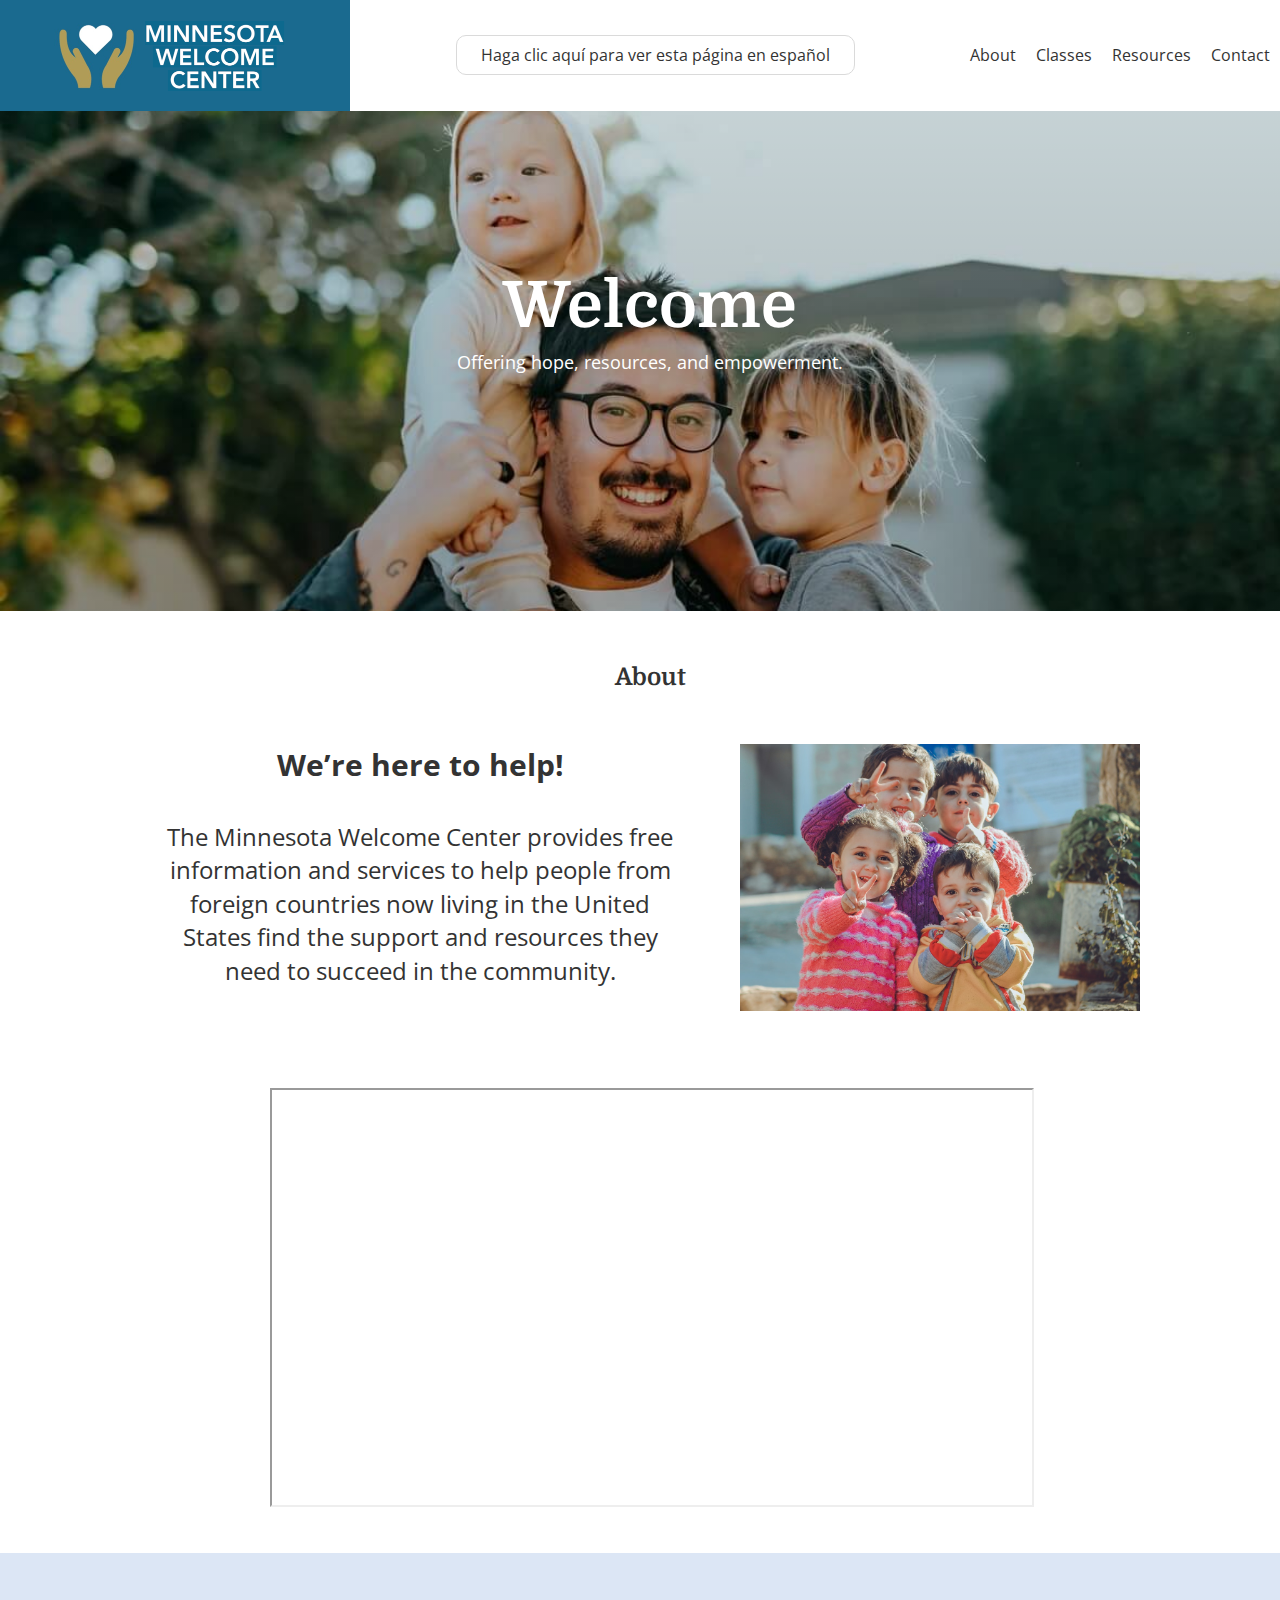
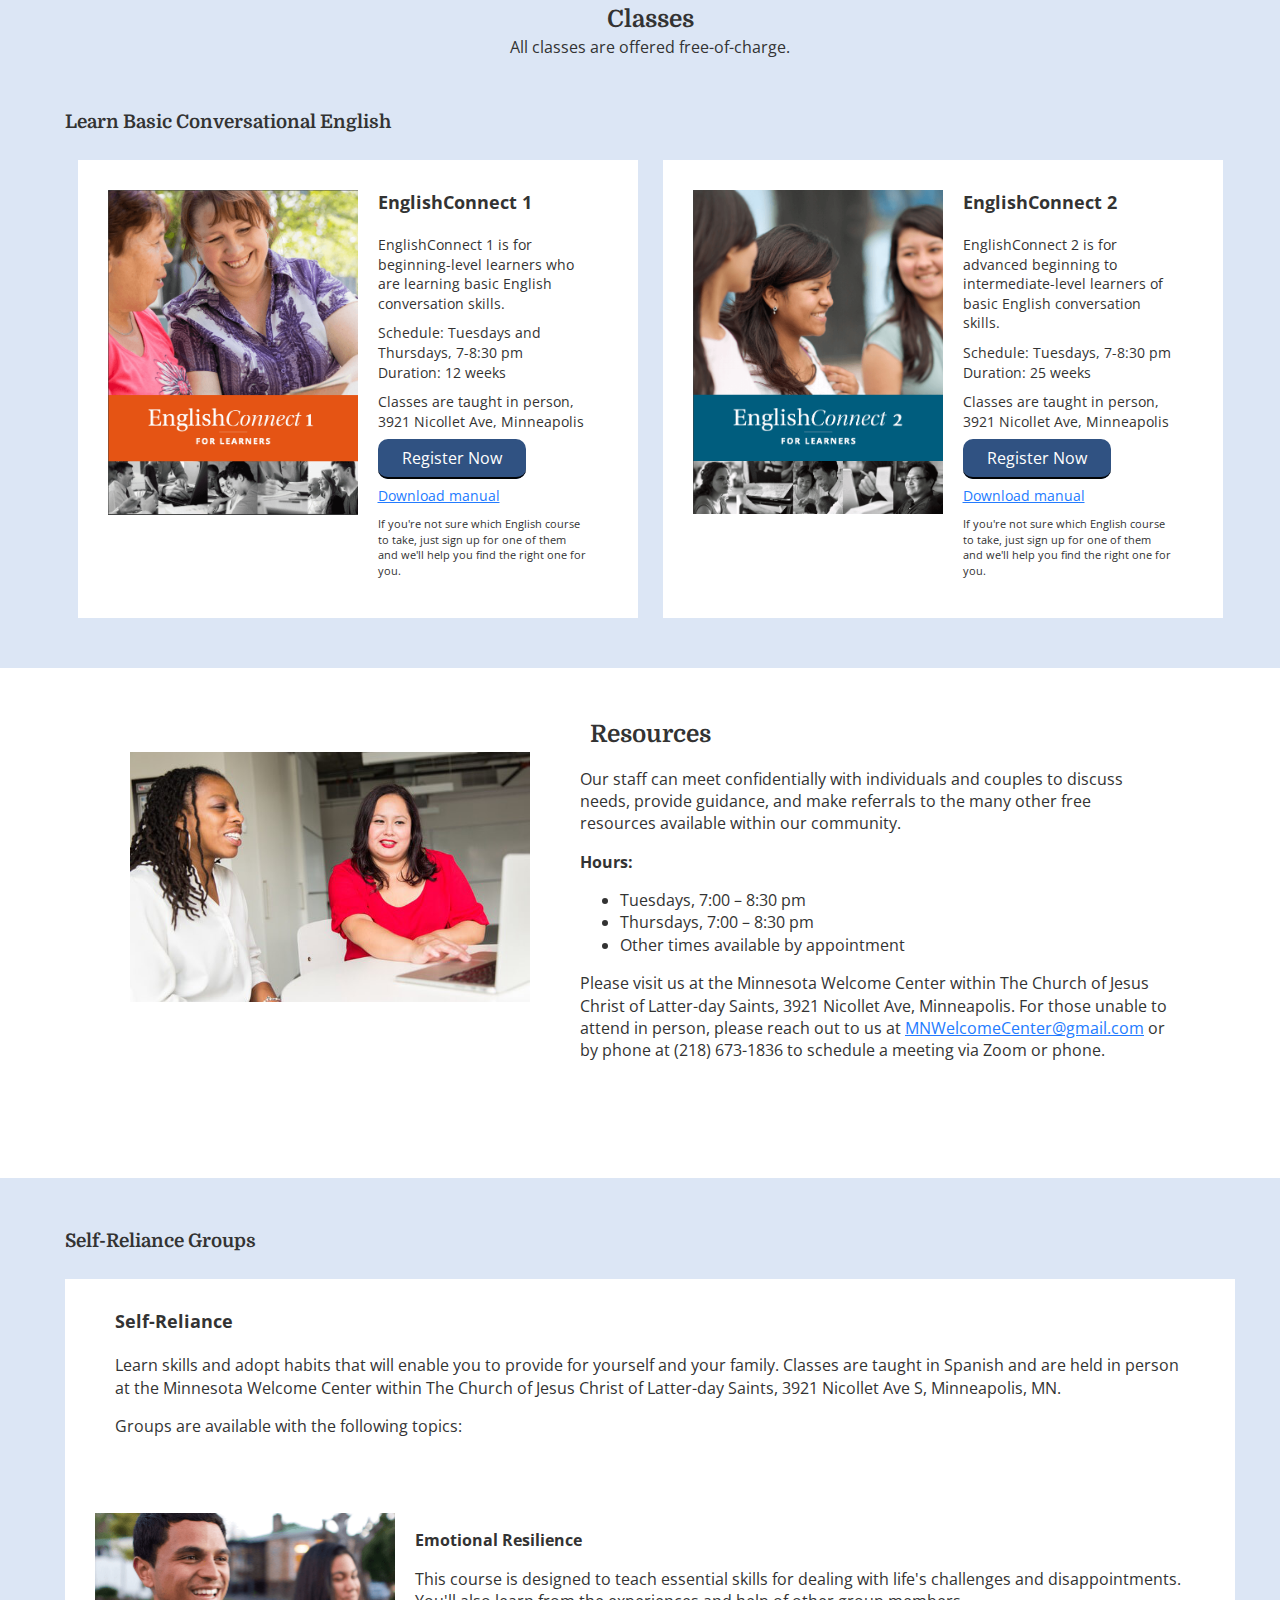
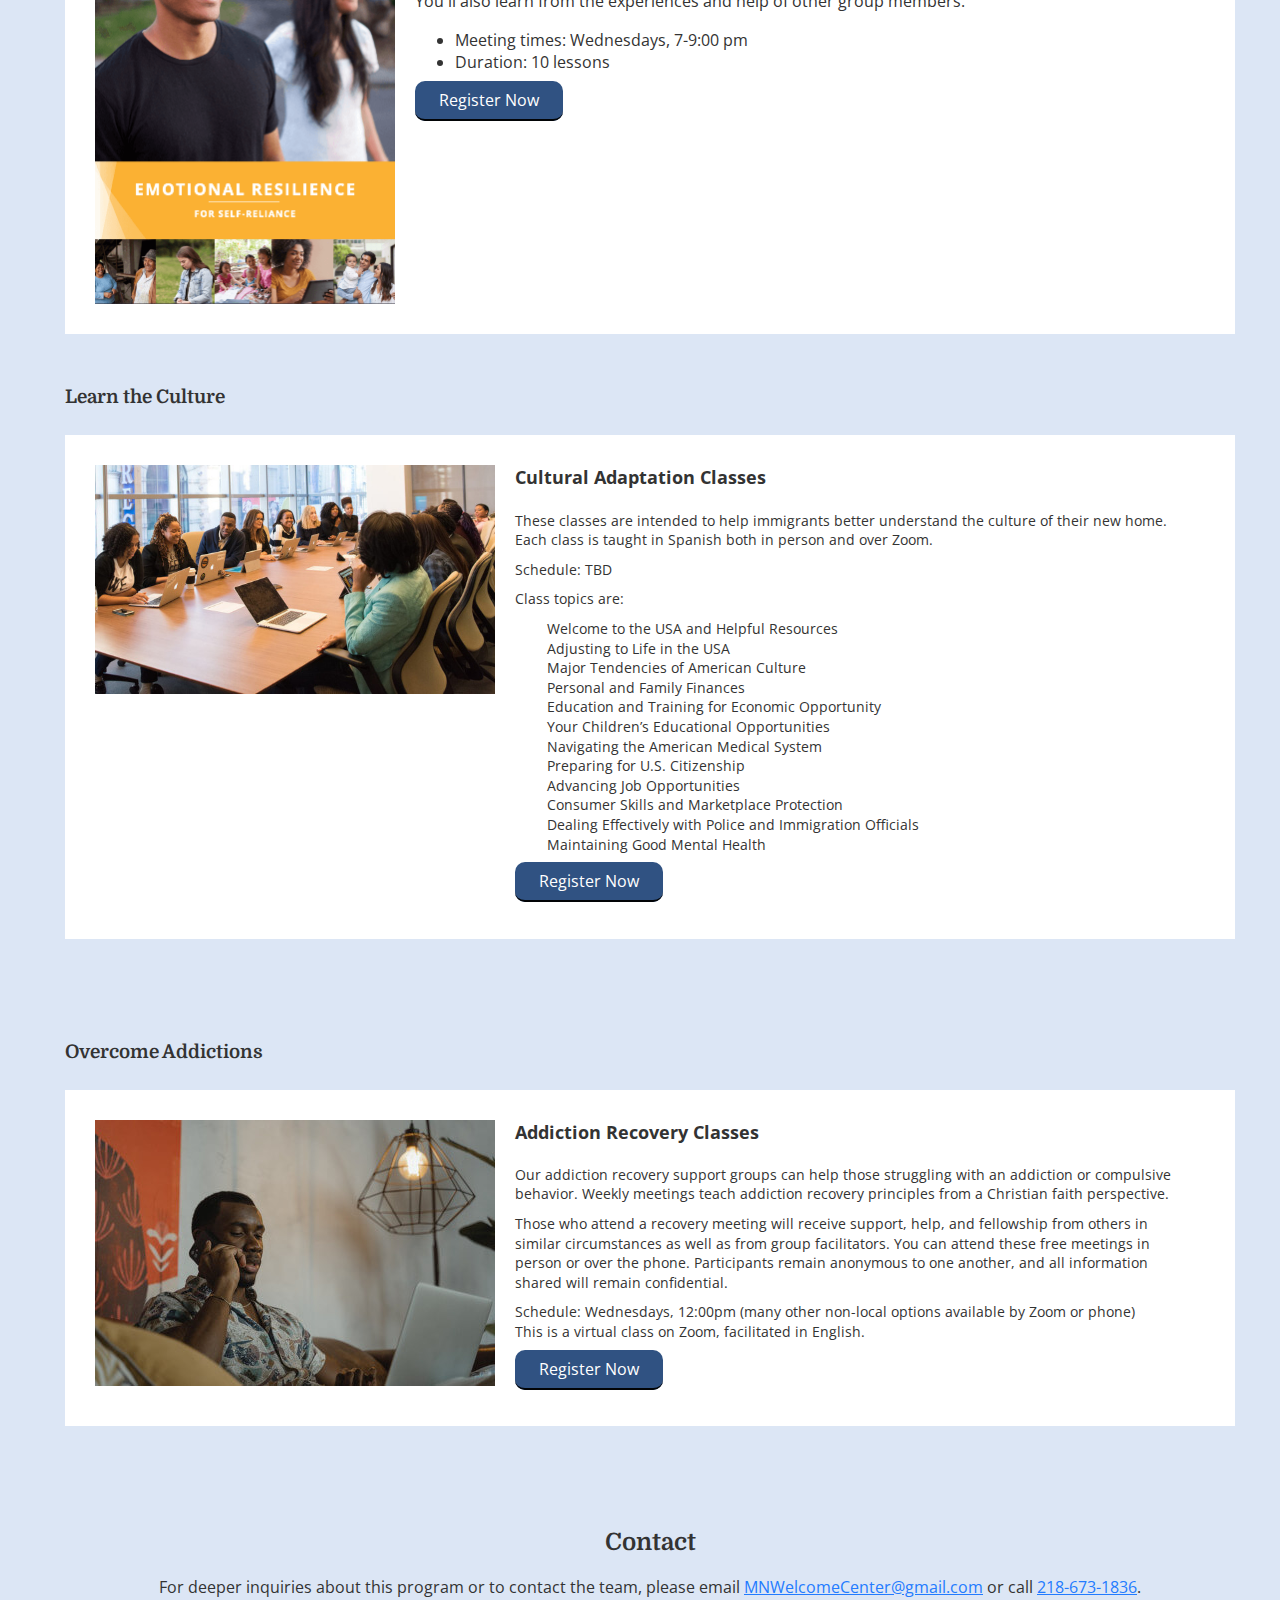
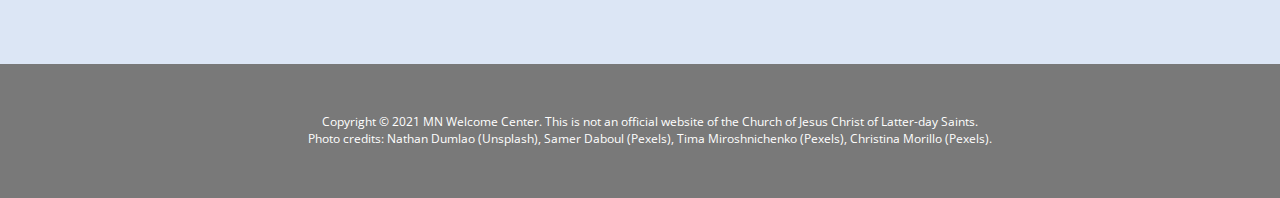
==== index.html @ e3beef88 "Update hours for English connect and remove starting business self reliance group" ====
<!doctype html>
<html class="no-js" lang="en">
    <head>
        <meta charset="utf-8">
        <title>Minnesota Welcome Center</title>
        <meta name="description" content="Part of an ongoing effort to respond to the immediate and long-term needs of immigrants in Minnesota.">
        <meta name="viewport" content="width=device-width, initial-scale=1">

        <meta property="og:title" content="Minnesota Welcome Center">
        <meta property="og:type" content="">
        <meta property="og:url" content="https://mnwelcomecenter.org">
        <meta property="og:image" content="https://mnwelcomecenter.org/img/smiling-children.jpg">

        <link rel="manifest" href="/site.webmanifest">
        <link rel="apple-touch-icon" href="/icon.png">

        <link rel="stylesheet" href="/css/main.css?v=20211112">
        <link rel="preconnect" href="https://fonts.gstatic.com">
        <link href="https://fonts.googleapis.com/css2?family=Open+Sans:wght@400;700&family=Domine&display=swap" rel="stylesheet">
        <meta name="theme-color" content="#fafafa">
    </head>

    <body>
        <div class="contain">
            <div class="banner">
                <div class="banner-hdg"><img src="/img/logo-banner.png" width="350" alt="Minnesota Welcome Center" /></div>
                <div class="cta"><a href="/es/index.html">Haga clic aquí para ver esta página en español</a></div>
                <div class="nav">
                    <a href="#about">About</a>
                    <a href="#classes">Classes</a>
                    <a href="#resources">Resources</a>
                    <a href="#contact">Contact</a>
                </div>
            </div>

            <div class="hero">
                <span class="overlay"></span>
                <div class="overlay-text">
                    <div class="hdg hero-hdg">Welcome</div>
                    <p class="hero-text">Offering hope, resources, and empowerment.</p>
                </div>
            </div>

            <div id="about" class="section">
                <h2 class="hdg hdg_2">About</h2>
                <div class="text-img-combo">
                    <div class="tic-text">
                        <strong class="tic-hd">We&rsquo;re here to help!</strong><br /><br />
                        The Minnesota Welcome Center provides free information
                        and services to help people from foreign countries now
                        living in the United States find the support and
                        resources they need to succeed in the community.
                    </div>
                    <div class="tic-img">
                        <img src="/img/smiling-children.jpg" />
                    </div>
                </div>
            </div>

            <div class="section" style="margin-bottom: 50px;">
                <div class="video-player">
                    <iframe src="https://drive.google.com/file/d/1z6WOWhGnV3pI_51NuNOLiFh2UYklxz7_/preview" width="640" height="480"></iframe>
                </div>
            </div>

            <div id="classes" class="section section_alt">
                <h2 class="hdg hdg_2">Classes</h2>
                <div class="text_c">All classes are offered free-of-charge.</div>
            </div>

            <div class="section section_alt">
                <div class="content">
                    <h3 class="hdg hdg_3 hdg_l">Learn Basic Conversational English</h3>
                    <div class="panel">
                        <div class="panel-item">
                            <div class="panel-img">
                                <img src="/img/english-connect-1.png" />
                            </div>
                            <div class="panel-details">
                                <div class="hd">EnglishConnect 1</div>
                                <div class="desc">
                                    EnglishConnect 1 is for beginning-level learners who are learning basic English conversation skills.
                                </div>
                                <div class="desc">
                                    Schedule: Tuesdays and Thursdays, 7-8:30 pm<br />
                                    Duration: 12 weeks<br />
                                </div>
                                <div class="desc">
                                    Classes are taught in person, 3921 Nicollet Ave, Minneapolis
                                </div>
                                <p><a class="action" href="https://docs.google.com/forms/d/e/1FAIpQLSdiYJ8csDzBw_dvap1mGi8AK4R0Y8R989oS-6YNtVevtwT7rw/viewform" target="_blank">Register Now</a></p>
                                <p class="desc"><a href="https://www.englishconnect.org/ec1-learnermanual-english">Download manual</a></p>
                                <p class="desc desc_sm">If you're not sure which English course to take, just sign up for one of them and we'll help you find the right one for you.</p>
                            </div>
                        </div>
                        <div class="panel-item">
                            <div class="panel-img">
                                <img src="/img/english-connect-2.png" />
                            </div>
                            <div class="panel-details">
                                <div class="hd">EnglishConnect 2</div>
                                <div class="desc">
                                    EnglishConnect 2 is for advanced beginning to intermediate-level learners of basic English conversation skills.
                                </div>
                                <div class="desc">
                                    Schedule: Tuesdays, 7-8:30 pm<br />
                                    Duration: 25 weeks<br />
                                </div>
                                <div class="desc">
                                    Classes are taught in person, 3921 Nicollet Ave, Minneapolis
                                </div>
                                <p><a class="action" href="https://docs.google.com/forms/d/e/1FAIpQLSdiYJ8csDzBw_dvap1mGi8AK4R0Y8R989oS-6YNtVevtwT7rw/viewform" target="_blank">Register Now</a></p>
                                <p class="desc"><a href="https://www.englishconnect.org/ec2-learner-english">Download manual</a></p>
                                <p class="desc desc_sm">If you're not sure which English course to take, just sign up for one of them and we'll help you find the right one for you.</p>
                            </div>
                        </div>
                    </div>
                </div>
            </div>

            <div id="resources" class="section">
                <div class="vr">
                    <h2 class="hdg hdg_2">Resources</h2>
                    <div class="text-img-combo">
                        <div class="tic-img tic-img_ns">
                            <img src="/img/two-people-explain.jpg" />
                        </div>
                        <div class="tic-text-sm">
                            <p class="text">
                                Our staff can meet confidentially with
                                individuals and couples to discuss needs,
                                provide guidance, and make referrals to the
                                many other free resources available within our
                                community.
                            </p>

                            <strong>Hours:</strong><br />
                            <ul>
                                <li>Tuesdays, 7:00 – 8:30 pm</li>
                                <li>Thursdays, 7:00 – 8:30 pm</li>
                                <li>Other times available by appointment</li>
                            </ul>

                            <p class="text">
                                Please visit us at the Minnesota Welcome Center
                                within The Church of Jesus Christ of Latter-day
                                Saints, 3921 Nicollet Ave, Minneapolis. For
                                those unable to attend in person, please reach
                                out to us at <a href="mailto:MNWelcomeCenter@gmail.com">MNWelcomeCenter@gmail.com</a>
                                or by phone at (218) 673-1836 to schedule a
                                meeting via Zoom or phone.
                            </p>
                        </div>
                    </div>
                </div>
            </div>

            <div class="section section_alt">
                <div class="content">
                    <h3 class="hdg hdg_3 hdg_l">Self-Reliance Groups</h3>
                    <div class="">
                        <div class="panel-item panel-item_wide">
                            <div class="panel-details">
                                <div class="hd">Self-Reliance</div>
                                <p>
                                    Learn skills and adopt habits that will
                                    enable you to provide for yourself and your
                                    family. Classes are taught in Spanish and
                                    are held in person at the Minnesota Welcome
                                    Center within The Church of Jesus Christ of
                                    Latter-day Saints, 3921 Nicollet Ave S,
                                    Minneapolis, MN.
                                </p>
                                <p>Groups are available with the following topics:</p>
                            </div>
                        </div>

                        <div class="panel-item panel-item_lg">
                            <div class="panel-img panel-img_sm">
                                <img src="/img/self-reliance-emotional-resilience.png" />
                            </div>
                            <div class="panel-details">
                                <p><strong>Emotional Resilience</strong></p>
                                <p>
                                    This course is designed to teach essential
                                    skills for dealing with life's challenges
                                    and disappointments. You'll also learn from
                                    the experiences and help of other group
                                    members.
                                </p>
                                <ul>
                                    <li>Meeting times: Wednesdays, 7-9:00 pm</li>
                                    <li>Duration: 10 lessons</li>
                                </ul>
                                <p><a class="action" href="https://docs.google.com/forms/d/e/1FAIpQLSdiYJ8csDzBw_dvap1mGi8AK4R0Y8R989oS-6YNtVevtwT7rw/viewform" target="_blank">Register Now</a></p>
                            </div>
                        </div>

                    </div>
                </div>
            </div>

            <div class="section section_alt">
                <div class="content">
                    <h3 class="hdg hdg_3 hdg_l">Learn the Culture</h3>
                    <div class="panel">
                        <div class="panel-item panel-item_lg">
                            <div class="panel-img">
                                <img src="/img/classroom-02.jpg?v=2" />
                            </div>
                            <div class="panel-details">
                                <div class="hd">Cultural Adaptation Classes</div>
                                <div class="desc">
                                    These classes are intended to help
                                    immigrants better understand the culture of
                                    their new home. Each class is taught in
                                    Spanish both in person and over Zoom.
                                </div>
                                <div class="desc">
                                    Schedule: TBD
                                </div>
                                <div class="desc">
                                    Class topics are:
                                </div>
                                <div class="desc">
                                    <table class="schedule" cellpadding="0" cellspacing="0">
                                        <tr><td>Welcome to the USA and Helpful Resources</td></tr>
                                        <tr><td>Adjusting to Life in the USA</td></tr>
                                        <tr><td>Major Tendencies of American Culture</td></tr>
                                        <tr><td>Personal and Family Finances</td></tr>
                                        <tr><td>Education and Training for Economic Opportunity</td></tr>
                                        <tr><td>Your Children’s Educational Opportunities</td></tr>
                                        <tr><td>Navigating the American Medical System</td></tr>
                                        <tr><td>Preparing for U.S. Citizenship</td></tr>
                                        <tr><td>Advancing Job Opportunities</td></tr>
                                        <tr><td>Consumer Skills and Marketplace Protection</td></tr>
                                        <tr><td>Dealing Effectively with Police and Immigration Officials</td></tr>
                                        <tr><td>Maintaining Good Mental Health</td></tr>
                                    </table>
                                </div>
                                <p><a class="action" href="https://docs.google.com/forms/d/e/1FAIpQLSdiYJ8csDzBw_dvap1mGi8AK4R0Y8R989oS-6YNtVevtwT7rw/viewform" target="_blank">Register Now</a></p>
                            </div>
                        </div>
                    </div>
                </div>
            </div>

            <div class="section section_alt">
                <div class="content">
                    <h3 class="hdg hdg_3 hdg_l">Overcome Addictions</h3>
                    <div class="panel">
                        <div class="panel-item panel-item_lg">
                            <div class="panel-img">
                                <img src="/img/man-on-virtual-call.jpg?v=2" />
                            </div>
                            <div class="panel-details">
                                <div class="hd">Addiction Recovery Classes</div>
                                <div class="desc">
                                    Our addiction recovery support groups can
                                    help those struggling with an addiction or
                                    compulsive behavior. Weekly meetings teach
                                    addiction recovery principles from a
                                    Christian faith perspective.
                                </div>
                                <div class="desc">
                                    Those who attend a recovery meeting will
                                    receive support, help, and fellowship from
                                    others in similar circumstances as well as
                                    from group facilitators. You can attend
                                    these free meetings in person or over the
                                    phone. Participants remain anonymous to one
                                    another, and all information shared will
                                    remain confidential.
                                </div>
                                <div class="desc">
                                    Schedule: Wednesdays, 12:00pm (many other non-local options available by Zoom or phone)</br />
                                    This is a virtual class on Zoom, facilitated in English.
                                </div>
                                <p><a class="action" href="https://addictionrecovery.churchofjesuschrist.org/?lang=eng&showMap=true&meetingTypes=phone&genders=menAndWomen,menOnly,womenOnly,ysaMenAndWomen,ysaMenOnly,ysaWomenOnly,couples,wives&groupTypes=individual&page=1" target="_blank">Register Now</a></p>
                            </div>
                        </div>
                    </div>
                </div>
            </div>

            <div id="contact" class="section section_alt">
                <div class="content vr">
                    <h2 class="hdg hdg_2">Contact</h2>
                    <p class="text_c">For deeper inquiries about this program or to contact the team, please email <a href="mailto:MNWelcomeCenter@gmail.com">MNWelcomeCenter@gmail.com</a> or call <a href="tel:218-673-1836">218-673-1836</a>.</p>
                </div>
            </div>

            <div class="footer">
                <div class="content">
                    <p>Copyright &copy; 2021 MN Welcome Center. This is not an official website of the Church of Jesus Christ of Latter-day Saints.<br />Photo credits: Nathan Dumlao (Unsplash), Samer Daboul (Pexels), Tima Miroshnichenko (Pexels), Christina Morillo (Pexels).</p>
                </div>
            </div>
        </div>

        <script src="/js/vendor/modernizr-3.11.2.min.js"></script>
        <script src="/js/main.js"></script>
    </body>
</html>
---- css/main.css ----
/*! HTML5 Boilerplate v8.0.0 | MIT License | https://html5boilerplate.com/ */

/* main.css 2.1.0 | MIT License | https://github.com/h5bp/main.css#readme */
/*
 * What follows is the result of much research on cross-browser styling.
 * Credit left inline and big thanks to Nicolas Gallagher, Jonathan Neal,
 * Kroc Camen, and the H5BP dev community and team.
 */

/* ==========================================================================
Base styles: opinionated defaults
========================================================================== */

html {
  color: #222;
  font-size: 1em;
  line-height: 1.4;
}

/*
 * Remove text-shadow in selection highlight:
 * https://twitter.com/miketaylr/status/12228805301
 *
 * Vendor-prefixed and regular ::selection selectors cannot be combined:
 * https://stackoverflow.com/a/16982510/7133471
 *
 * Customize the background color to match your design.
 */

::-moz-selection {
  background: #b3d4fc;
  text-shadow: none;
}

::selection {
  background: #b3d4fc;
  text-shadow: none;
}

/*
 * A better looking default horizontal rule
 */
hr {
  display: block;
  height: 1px;
  border: 0;
  border-top: 1px solid #ccc;
  margin: 1em 0;
  padding: 0;
}

/*
 * Remove the gap between audio, canvas, iframes,
 * images, videos and the bottom of their containers:
 * https://github.com/h5bp/html5-boilerplate/issues/440
 */

audio,
canvas,
iframe,
img,
svg,
video {
  vertical-align: middle;
}

/*
 * Remove default fieldset styles.
 */

fieldset {
  border: 0;
  margin: 0;
  padding: 0;
}

/*
 * Allow only vertical resizing of textareas.
 */

textarea {
  resize: vertical;
}

/* ==========================================================================
Author's custom styles
========================================================================== */

html,body {
  font-family: 'Open Sans', sans-serif;
  font-size: 16px;
  background-color: #efefef;
  color: #333333;
  margin: 0;
}

a {
  color: #237bff;
}

.text_c { text-align: center; }
.text_b { font-weight: bold; }
.text_sm { font-size: 14px; }

.vr { padding-bottom: 50px; }

/*doc
---
name: headings
category: content
---

The headings on the site use the font *Domine* from Google Fonts

```html_example
<h1 class="hdg hdg_1">Heading 1</h1>
<h2 class="hdg hdg_2">Heading 2</h2>
<h3 class="hdg hdg_3">Heading 3</h3>
```
*/
.hdg {
  font-weight: bold;
  font-family: 'Domine', serif;
}
.hdg_1 { font-size: 38px; }
.hdg_2 { font-size: 32px; }
.hdg_2 { font-size: 24px; }

/*doc
---
name: container
category: layout
---

The main container is `.contain` and it includes drop shadow.

```html_example
<div class="contain">I am contained.</div>
```
*/
.contain {
  margin: 0 auto;
  background-color: #fff;
  box-shadow: 1px 0px 13px -1px rgba(0,0,0,0.30);
  -webkit-box-shadow: 1px 0px 13px -1px rgba(0,0,0,0.30);
  -moz-box-shadow: 1px 0px 13px -1px rgba(0,0,0,0.30);
}

/*doc
---
name: banner
category: layout
---
The banner provides a flexible area to include components like `.banner-hdg`,
`.cta`, and `.nav`.

```html_example
<div class="banner">
  <div class="banner-hdg">Minnesota Welcome Center</div>
  <div class="cta"><a href="#">Haga clic aquí para ver esta página en español</a></div>
  <div class="nav">
      <a href="#about">About</a>
      <a href="#classes">Classes</a>
      <a href="#resources">Resources</a>
      <a href="#contact">Contact</a>
  </div>
</div>
```

```html_example
<div class="banner">
  <div class="banner-hdg">Minnesota Welcome Center</div>
  <div class="nav">
      <a href="#about">About</a>
      <a href="#classes">Classes</a>
      <a href="#resources">Resources</a>
      <a href="#contact">Contact</a>
  </div>
</div>
```
*/
.banner {
  padding: 0;
  justify-content: space-between;
  box-sizing: border-box;
  align-items: center;
}

.banner-hdg {
  font-weight: bold;
  font-size: 26px;
  text-align: center;
  padding-bottom: 20px;
  width: 100%;
}

.banner-hdg img {
  width: 100%;
}

.cta {
  padding: 0 20px;
  text-align: center;
}

.nav {
  padding: 20px;
}

.cta a {
  display: block;
  text-decoration: none;
  color: #333333;
  border: 1px solid #dadada;
  padding: 8px 24px;
  border-radius: 10px;
}

.cta a:hover {
  text-decoration: underline;
}

.nav {
  display: flex;
  justify-content: space-between;
}

.nav a {
  display: block;
  text-decoration: none;
  padding: 10px;
  color: #333333;
}

.nav a:hover {
  text-decoration: underline;
}

/*doc
---
name: hero
category: content
---

```html_example
<div class="hero">
    <span class="overlay"></span>
    <div class="overlay-text">
        <div class="hdg hero-hdg">Welcome</div>
        <p class="hero-text">Offering hope, resources, and empowerment.</p>
    </div>
</div>
```
*/
.hero {
  height: 302px;
  position: relative;
  background-color: #333333;
  background-image: url("/img/hero.jpg?v=2");
  background-position: center;
  background-size: cover;
  background-repeat: no-repeat;
}

.hero-hdg {
  padding-top: 187px;
  text-align: center;
  color: #ffffff;
  font-weight: bold;
  z-index: 2;
  font-size: 44px;
}

.hero-subtitle {
  text-align: center;
  color: #ffffff;
  font-size: 32px;
  font-variant-caps: small-caps;
}

.hero-hr {
  width: 100px;
  margin: 0 auto;
  margin-bottom: 10px;
}

.hero-text {
  color: #ffffff;
  z-index: 2;
  margin: 0 auto;
  max-width: 450px;
  text-align: center;
  font-size: 18px;
}

.overlay-text {
  z-index: 2;
  position: relative;
}

.overlay {
  background-image: -webkit-gradient(linear, left top, left bottom, from(rgba(0, 0, 0, .10)), to(rgba(0, 0, 0, .25)));
  background-image: linear-gradient(to bottom, rgba(0, 0, 0, .10), rgba(0, 0, 0, .25));
  display: block;
  pointer-events: none;
  position: absolute;
  z-index: 1;
  bottom: 0;
  left: 0;
  right: 0;
  top: 0;
}

.section {
  margin: 0 auto;
}

.section_alt {
  background-color: #dce6f5;
}

.content {
  margin: 0 auto;
  width: 90%;
}

.section .hdg {
  text-align: center;
  padding: 50px 0 0 0;
  margin: 0;
}

.announce {
  background-color: #ffeb7d;
  color: #333333;
  padding: 20px;
  display: flex;
  flex-direction: column;
}

.announce-img {
  width: 100%;
}

.announce-img img {
  width: 100%;
}

.announce-text {
  font-size: 22px;
  text-align: center;
}

.text-img-combo {
  display: flex;
  flex-direction: column;
  align-items: center;
  justify-content: space-around;
  padding-bottom: 0;
  margin: 0 auto;
}

.tic-text {
  padding: 50px 30px 0 30px;
  text-align: center;
  font-size: 16px;
  width: 100%;
  box-sizing: border-box;
}

.tic-hd {
  font-size: 30px;
}

.tic-text-sm {
  padding-left: 0;
  margin: 0 20px;
}

.tic-img {
  padding-top: 50px;
  flex-shrink: 0;
}

.tic-img_ns {
  padding-top: 0;
}

.tic-img img {
  width: 100%;
}

.panel {
  display: flex;
  flex-direction: column;
  justify-content: space-between;
  padding-bottom: 50px;
}

.panel-item {
  max-width: 500px;
  display: flex;
  flex-direction: column;
  flex: 1;
  background-color: #ffffff;
  padding: 30px;
  margin: 0 auto;
}

.panel-item_wide {
  max-width: initial;
  flex-direction: column;
  margin: 0;
}

.panel-item_lg {
  max-width: initial;
}
.panel-images {
  display: flex;
  justify-content: space-between;
  padding-bottom: 0;
}

.panel-images_close {
  justify-content: space-evenly;
}

.panel-img {
  width: 100%;
  flex-shrink: 0;
}

.panel-images .panel-img {
  width: 180px;
  flex-shrink: 1;
}

.panel-img img {
  width: 100%;
}

.panel-details {
  padding: 0;
}

.panel-details .hd {
  font-size: 18px;
  font-weight: bold;
  margin-bottom: 20px;
  padding-top: 20px;
}

.desc {
  margin-bottom: 10px;
  font-size: 14px;
}

.desc_sm {
  font-size: 11px;
}

.action {
  background-color: #305282;
  color: #ffffff;
  padding: 8px 24px;
  border-radius: 10px;
  border-bottom: 2px solid #020406;
  text-decoration: none;
}

.schedule tr td {
}

.date {
  padding-right: 8px;
  font-weight: bold;
}

.section .hdg_l {
  text-align: center;
  padding-bottom: 25px;
}

.video-player {
  position: relative;
  margin: 0 auto;
  width: 100%;
  height: 300px;
}

.video-player iframe,
.video-player video {
  position: absolute;
  top: 0;
  left: 0;
  width: 100%;
  height: 100%;
}

.footer {
  margin 0: auto;
  background-color: #797979;
  color: #ffffff;
  padding: 50px;
}

.footer p {
  text-align: center;
  font-size: 12px;
  margin: 0;
}

/* ==========================================================================
Helper classes
========================================================================== */

/*
 * Hide visually and from screen readers
 */

.hidden,
[hidden] {
  display: none !important;
}

/*
 * Hide only visually, but have it available for screen readers:
 * https://snook.ca/archives/html_and_css/hiding-content-for-accessibility
 *
 * 1. For long content, line feeds are not interpreted as spaces and small width
 *    causes content to wrap 1 word per line:
 *    https://medium.com/@jessebeach/beware-smushed-off-screen-accessible-text-5952a4c2cbfe
 */

.sr-only {
  border: 0;
  clip: rect(0, 0, 0, 0);
  height: 1px;
  margin: -1px;
  overflow: hidden;
  padding: 0;
  position: absolute;
  white-space: nowrap;
  width: 1px;
  /* 1 */
}

/*
 * Extends the .sr-only class to allow the element
 * to be focusable when navigated to via the keyboard:
 * https://www.drupal.org/node/897638
 */

.sr-only.focusable:active,
.sr-only.focusable:focus {
  clip: auto;
  height: auto;
  margin: 0;
  overflow: visible;
  position: static;
  white-space: inherit;
  width: auto;
}

/*
 * Hide visually and from screen readers, but maintain layout
 */

.invisible {
  visibility: hidden;
}

/*
 * Clearfix: contain floats
 *
 * For modern browsers
 * 1. The space content is one way to avoid an Opera bug when the
 *    `contenteditable` attribute is included anywhere else in the document.
 *    Otherwise it causes space to appear at the top and bottom of elements
 *    that receive the `clearfix` class.
 * 2. The use of `table` rather than `block` is only necessary if using
 *    `:before` to contain the top-margins of child elements.
 */

.clearfix::before,
.clearfix::after {
  content: " ";
  display: table;
}

.clearfix::after {
  clear: both;
}

/* ==========================================================================
   EXAMPLE Media Queries for Responsive Design.
   These examples override the primary ('mobile first') styles.
   Modify as content requires.
   ========================================================================== */

@media only screen and (min-width: 840px) {
  /* Style adjustments for viewports that meet the condition */
  .contain {
    width: 1300px;
  }

  .banner {
    display: flex;
  }

  .banner-hdg {
    text-align: left;
    font-size: 20px;
    padding-bottom: 0;
    width: 350px;
  }

  .cta {
    padding: 0;
  }

  .nav {
    padding: 0 20px 0 0 ;
  }

  .announce {
    flex-direction: row;
  }

  .announce-img {
    width: 600px;
  }

  .announce-text {
    padding-left: 20px;
    text-align: left;
  }

  .text-img-combo {
    flex-direction: row;
    align-items: flex-start;
    width: 80%;
    padding-bottom: 50px;
  }

  .panel {
    flex-direction: row;
  }

  .panel-item {
    flex-direction: row;
    margin-bottom: 0;
  }

  .panel-item_wide {
    flex-direction: column;
  }

  .panel-images {
    display: flex;
    padding-bottom: 30px;
  }

  .panel-img {
    width: 250px;
  }

  .panel-images .panel-img {
    flex-shrink: 0;
  }

  .panel-details {
    padding: 0 20px;
  }

  .panel-details .hd {
    padding-top: 0;
  }

  .tic-text {
    padding: 50px 0;
    font-size: 24px;
    width: 50%;
  }

  .tic-img {
    width: 400px;
  }

  .tic-text-sm {
    padding-left: 50px;
    margin: 0;
  }

  .panel-item_lg .panel-img {
    width: 400px;
  }

  .panel-item_lg .panel-img_sm {
    width: 300px;
  }

  .hero {
    height: 500px;
    background-position: 0 -91px;
  }

  .hero-hdg {
    font-size: 64px;
    padding-top: 150px;
  }

  .schedule {
    margin-left: 32px;
  }

  .section .hdg_l {
    text-align: left;
  }

  .video-player {
    width: 760px;
    height: 415px;
  }
}

@media print,
  (-webkit-min-device-pixel-ratio: 1.25),
  (min-resolution: 1.25dppx),
  (min-resolution: 120dpi) {
  /* Style adjustments for high resolution devices */
}

/* ==========================================================================
   Print styles.
   Inlined to avoid the additional HTTP request:
   https://www.phpied.com/delay-loading-your-print-css/
   ========================================================================== */

@media print {
  *,
  *::before,
  *::after {
    background: #fff !important;
    color: #000 !important;
    /* Black prints faster */
    box-shadow: none !important;
    text-shadow: none !important;
  }

  a,
  a:visited {
    text-decoration: underline;
  }

  a[href]::after {
    content: " (" attr(href) ")";
  }

  abbr[title]::after {
    content: " (" attr(title) ")";
  }

  /*
   * Don't show links that are fragment identifiers,
   * or use the `javascript:` pseudo protocol
   */
  a[href^="#"]::after,
  a[href^="javascript:"]::after {
    content: "";
  }

  pre {
    white-space: pre-wrap !important;
  }

  pre,
  blockquote {
    border: 1px solid #999;
    page-break-inside: avoid;
  }

  /*
   * Printing Tables:
   * https://web.archive.org/web/20180815150934/http://css-discuss.incutio.com/wiki/Printing_Tables
   */
  thead {
    display: table-header-group;
  }

  tr,
  img {
    page-break-inside: avoid;
  }

  p,
  h2,
  h3 {
    orphans: 3;
    widows: 3;
  }

  h2,
  h3 {
    page-break-after: avoid;
  }
}
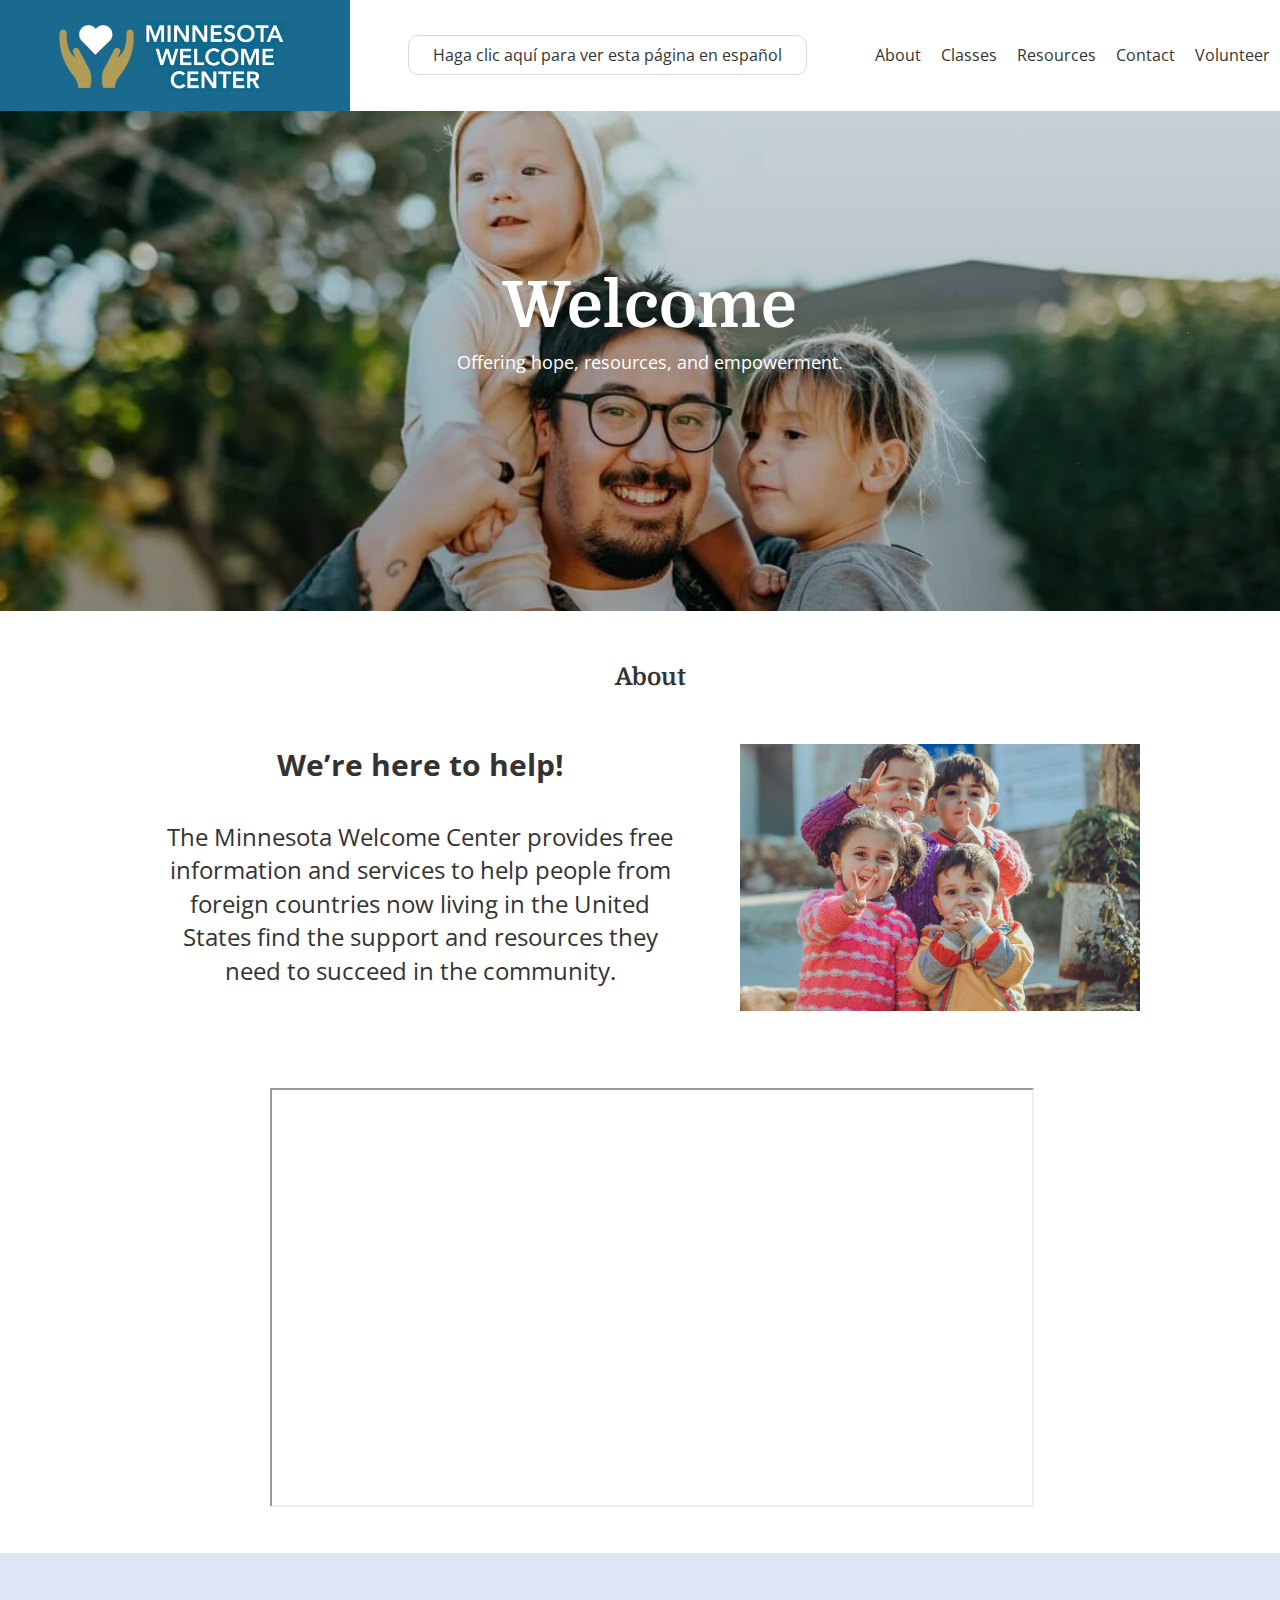
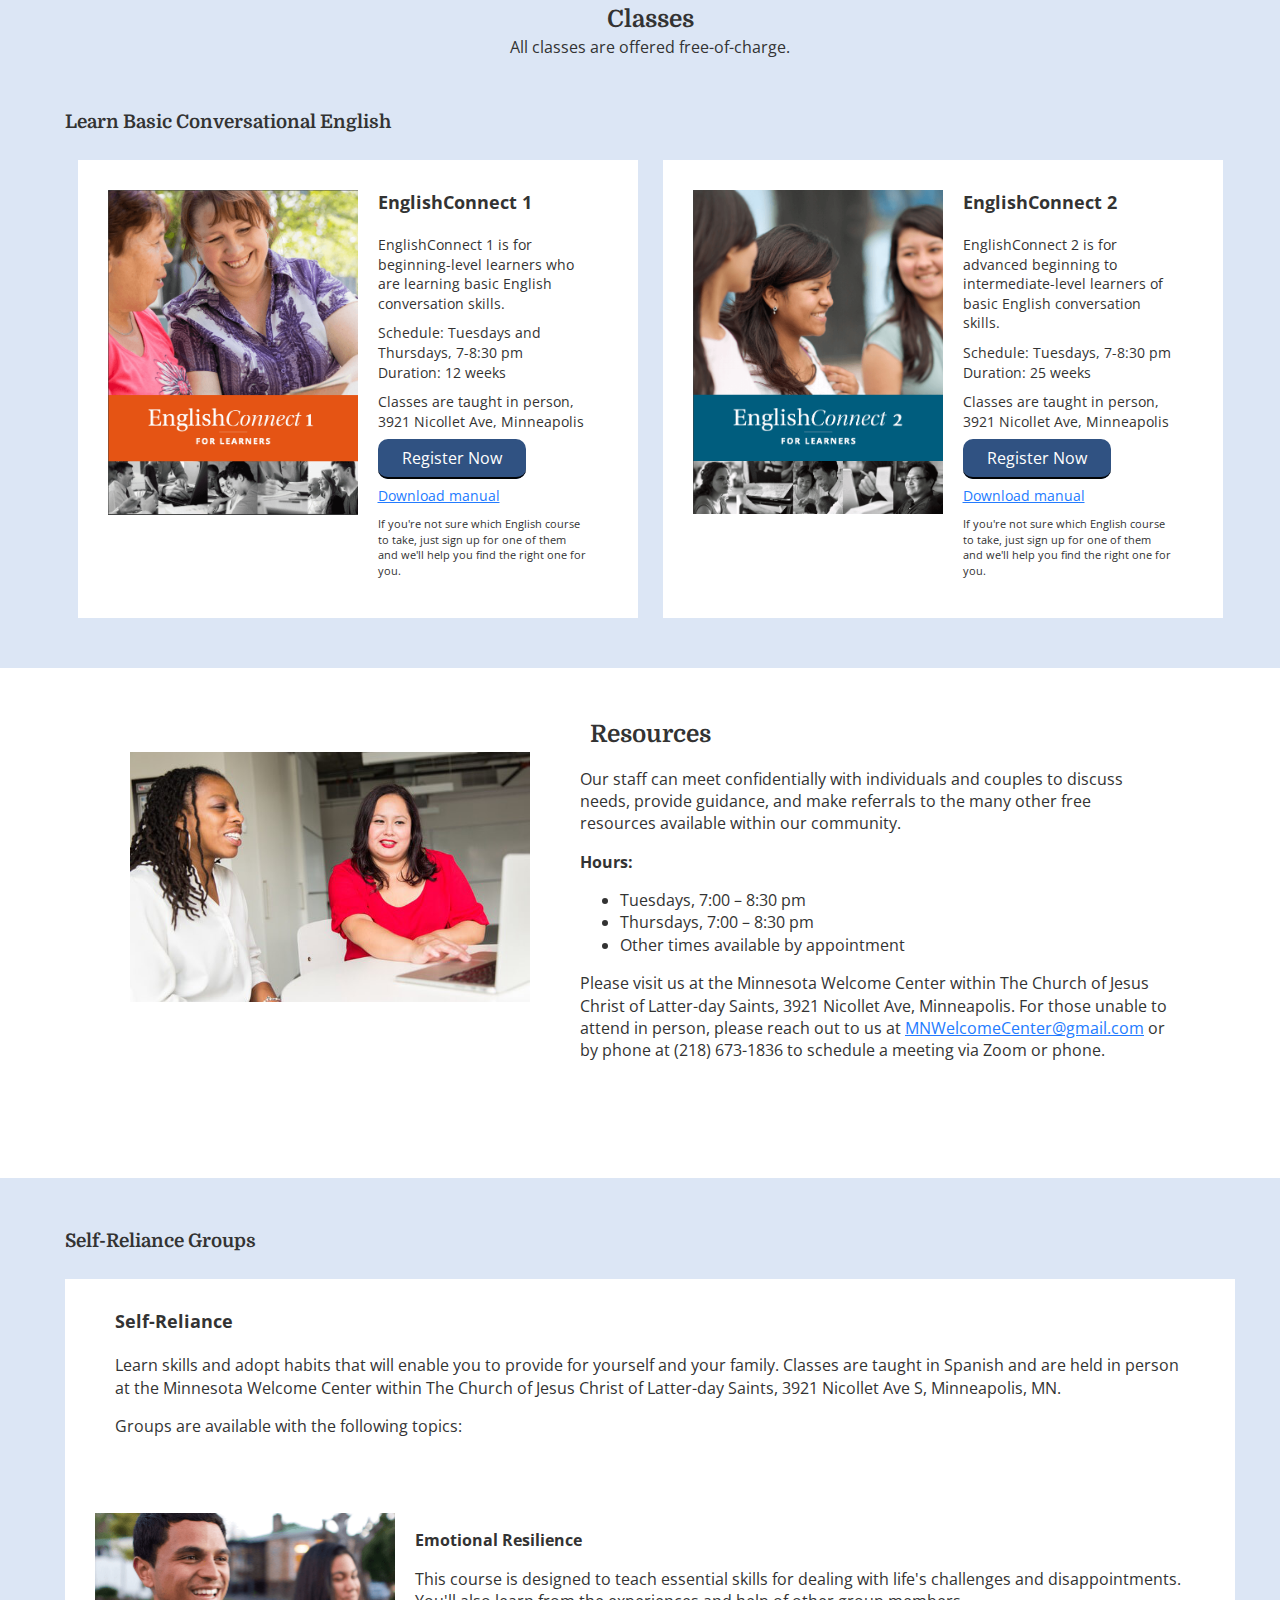
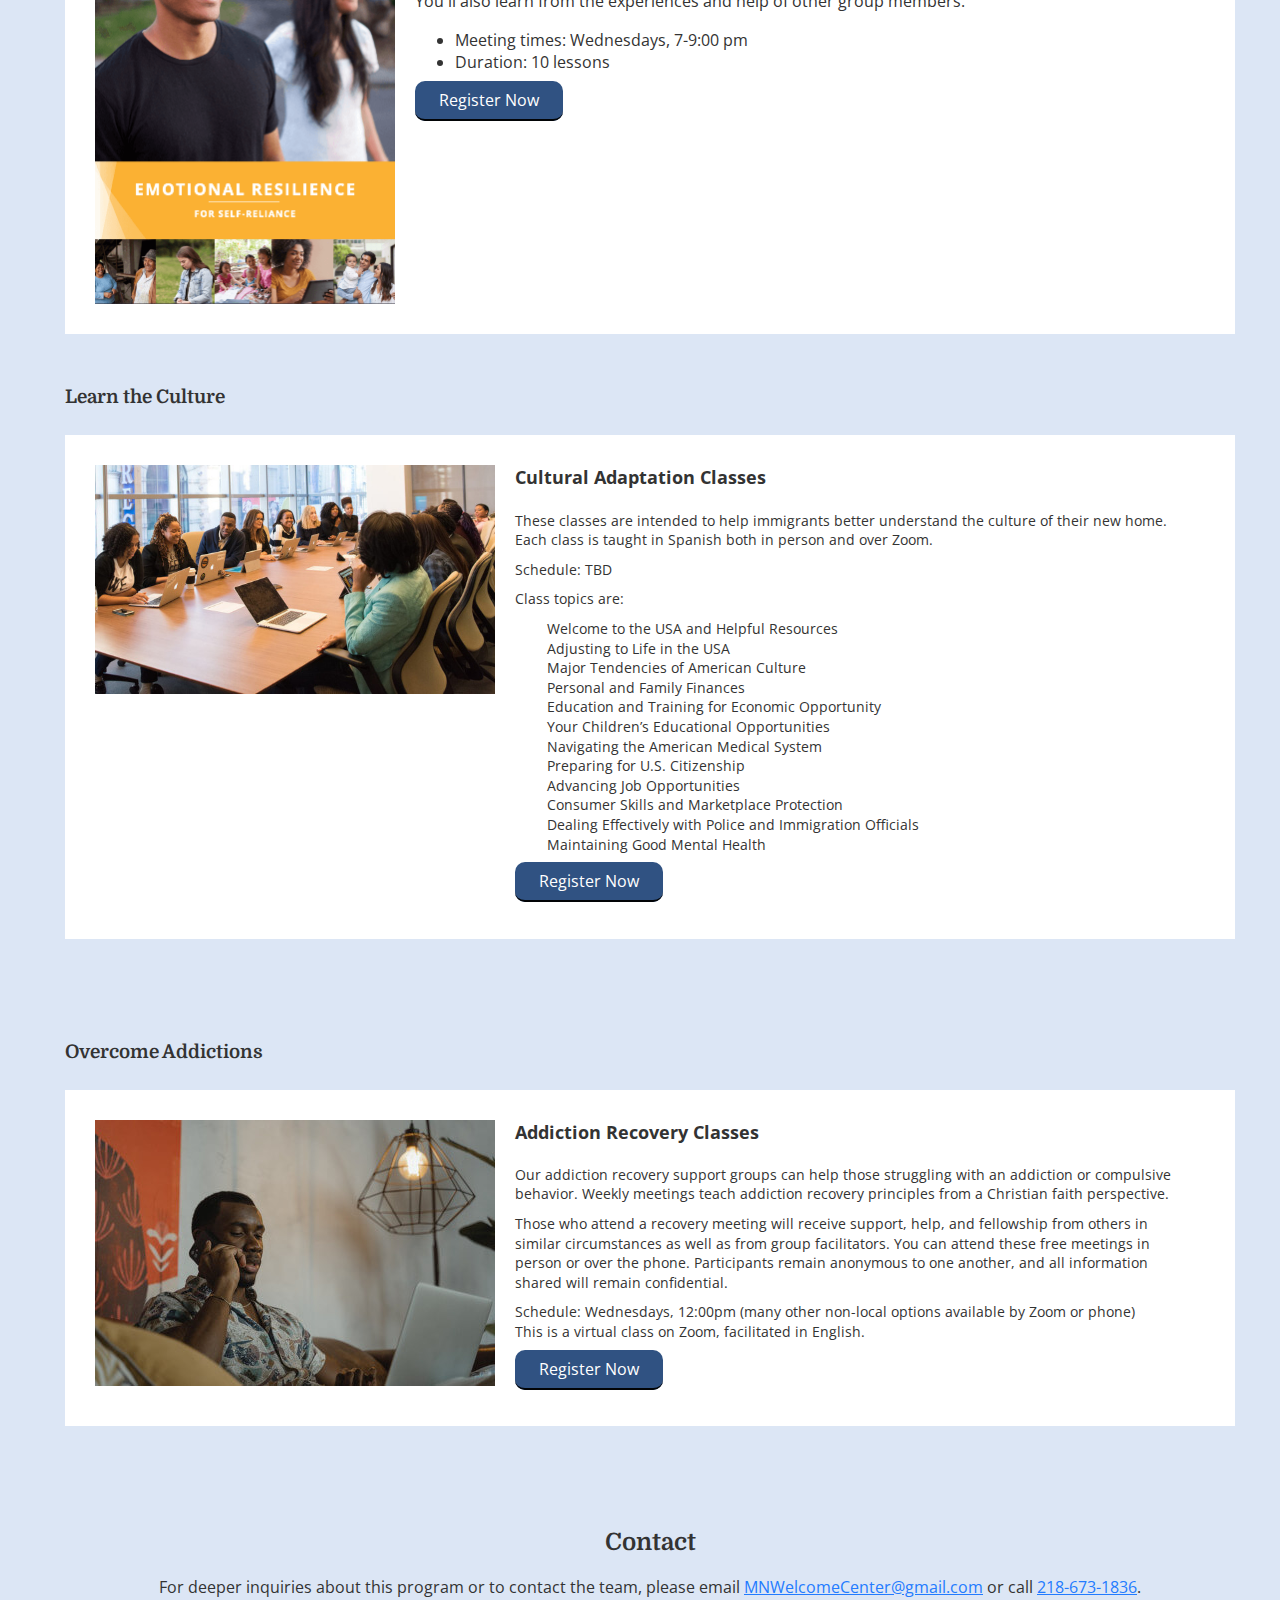
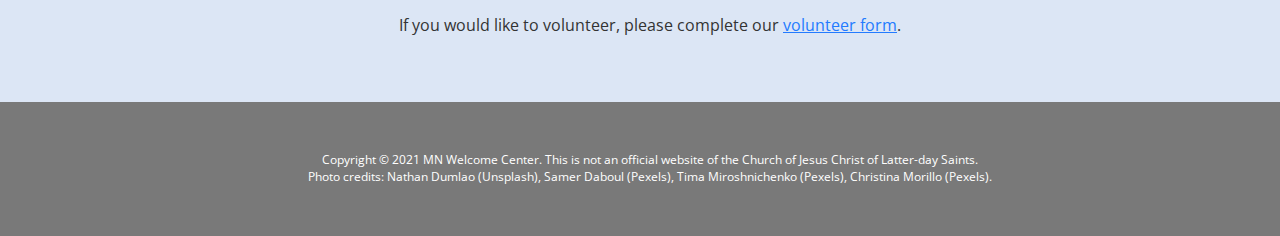
==== commit e3fb6b30: "Add link to volunteer form" ====
--- a/index.html
+++ b/index.html
@@ -30,6 +30,7 @@
                     <a href="#classes">Classes</a>
                     <a href="#resources">Resources</a>
                     <a href="#contact">Contact</a>
+                    <a href="https://forms.gle/wLi8URV62pkuY8rm8" target="blank">Volunteer</a>
                 </div>
             </div>
 
@@ -287,6 +288,7 @@
                 <div class="content vr">
                     <h2 class="hdg hdg_2">Contact</h2>
                     <p class="text_c">For deeper inquiries about this program or to contact the team, please email <a href="mailto:MNWelcomeCenter@gmail.com">MNWelcomeCenter@gmail.com</a> or call <a href="tel:218-673-1836">218-673-1836</a>.</p>
+                    <p class="text_c">If you would like to volunteer, please complete our <a target="blank" href="https://forms.gle/wLi8URV62pkuY8rm8">volunteer form</a>.</p>
                 </div>
             </div>
 
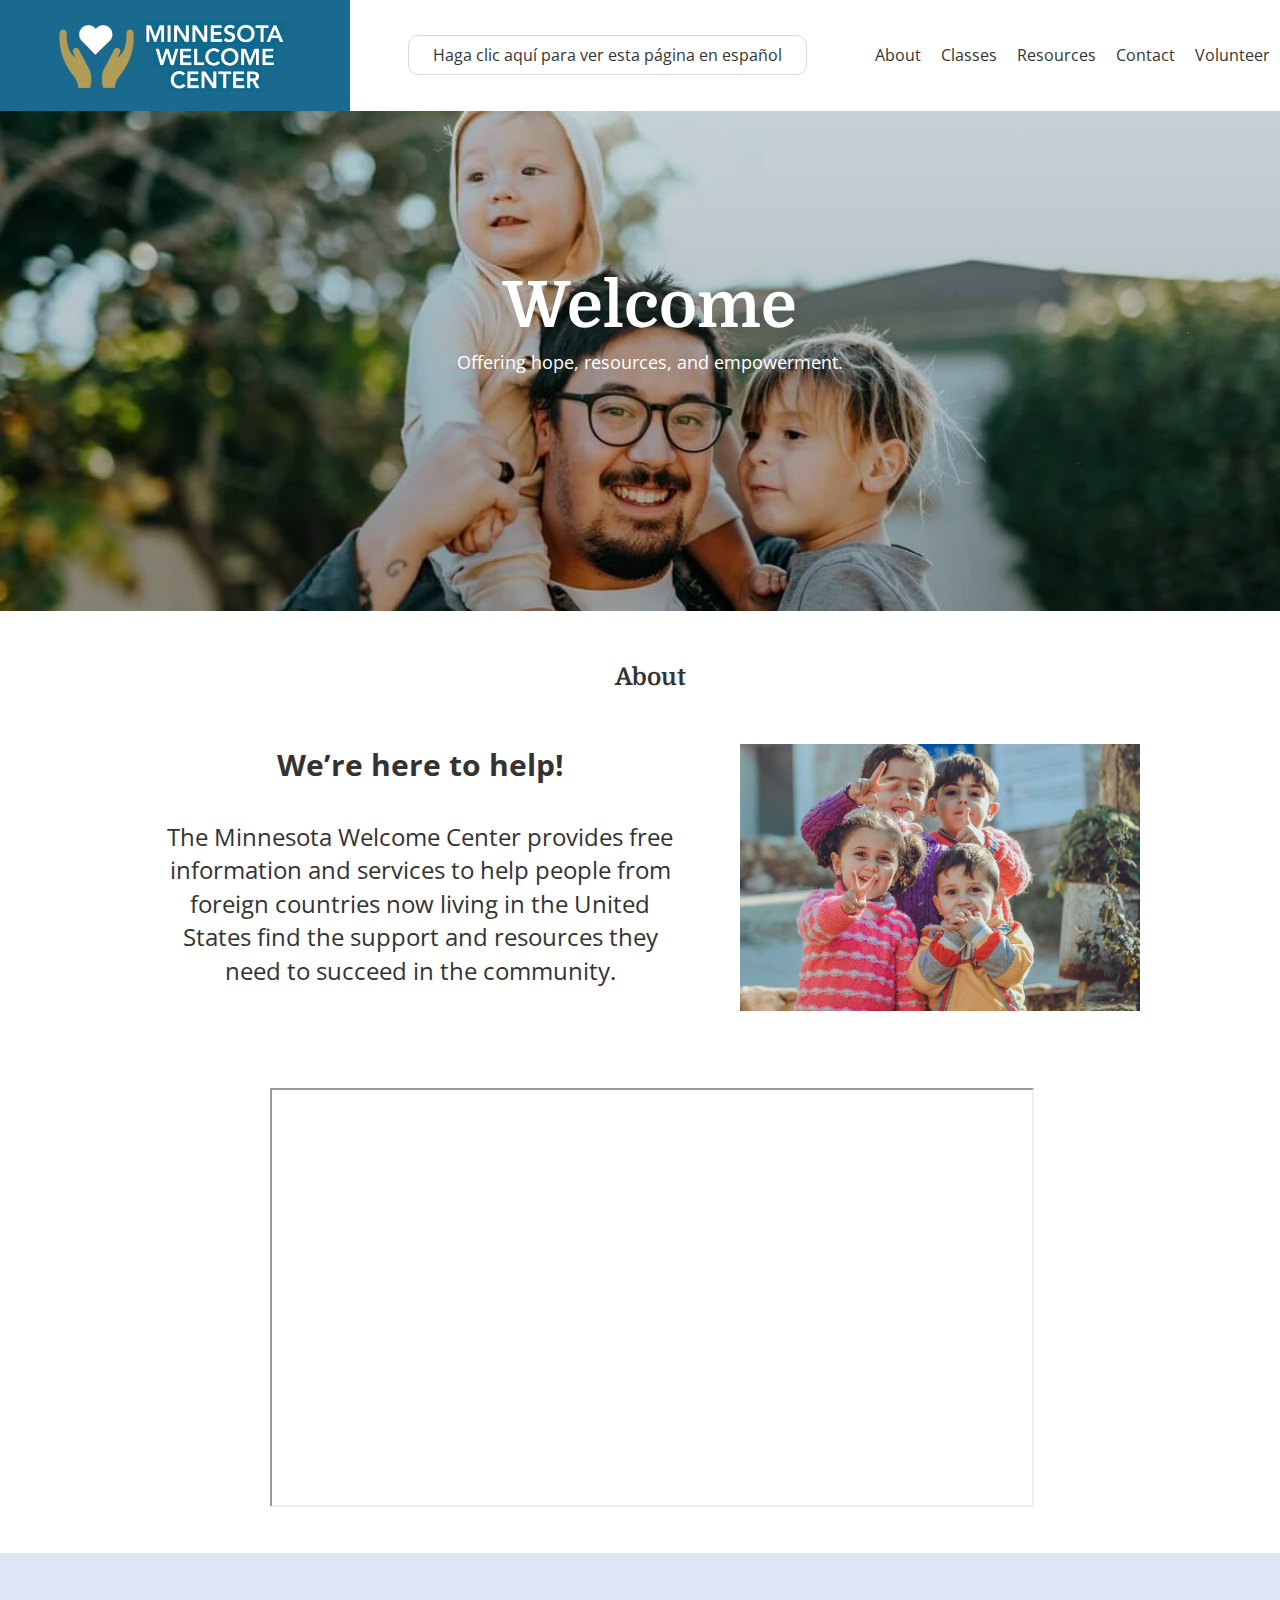
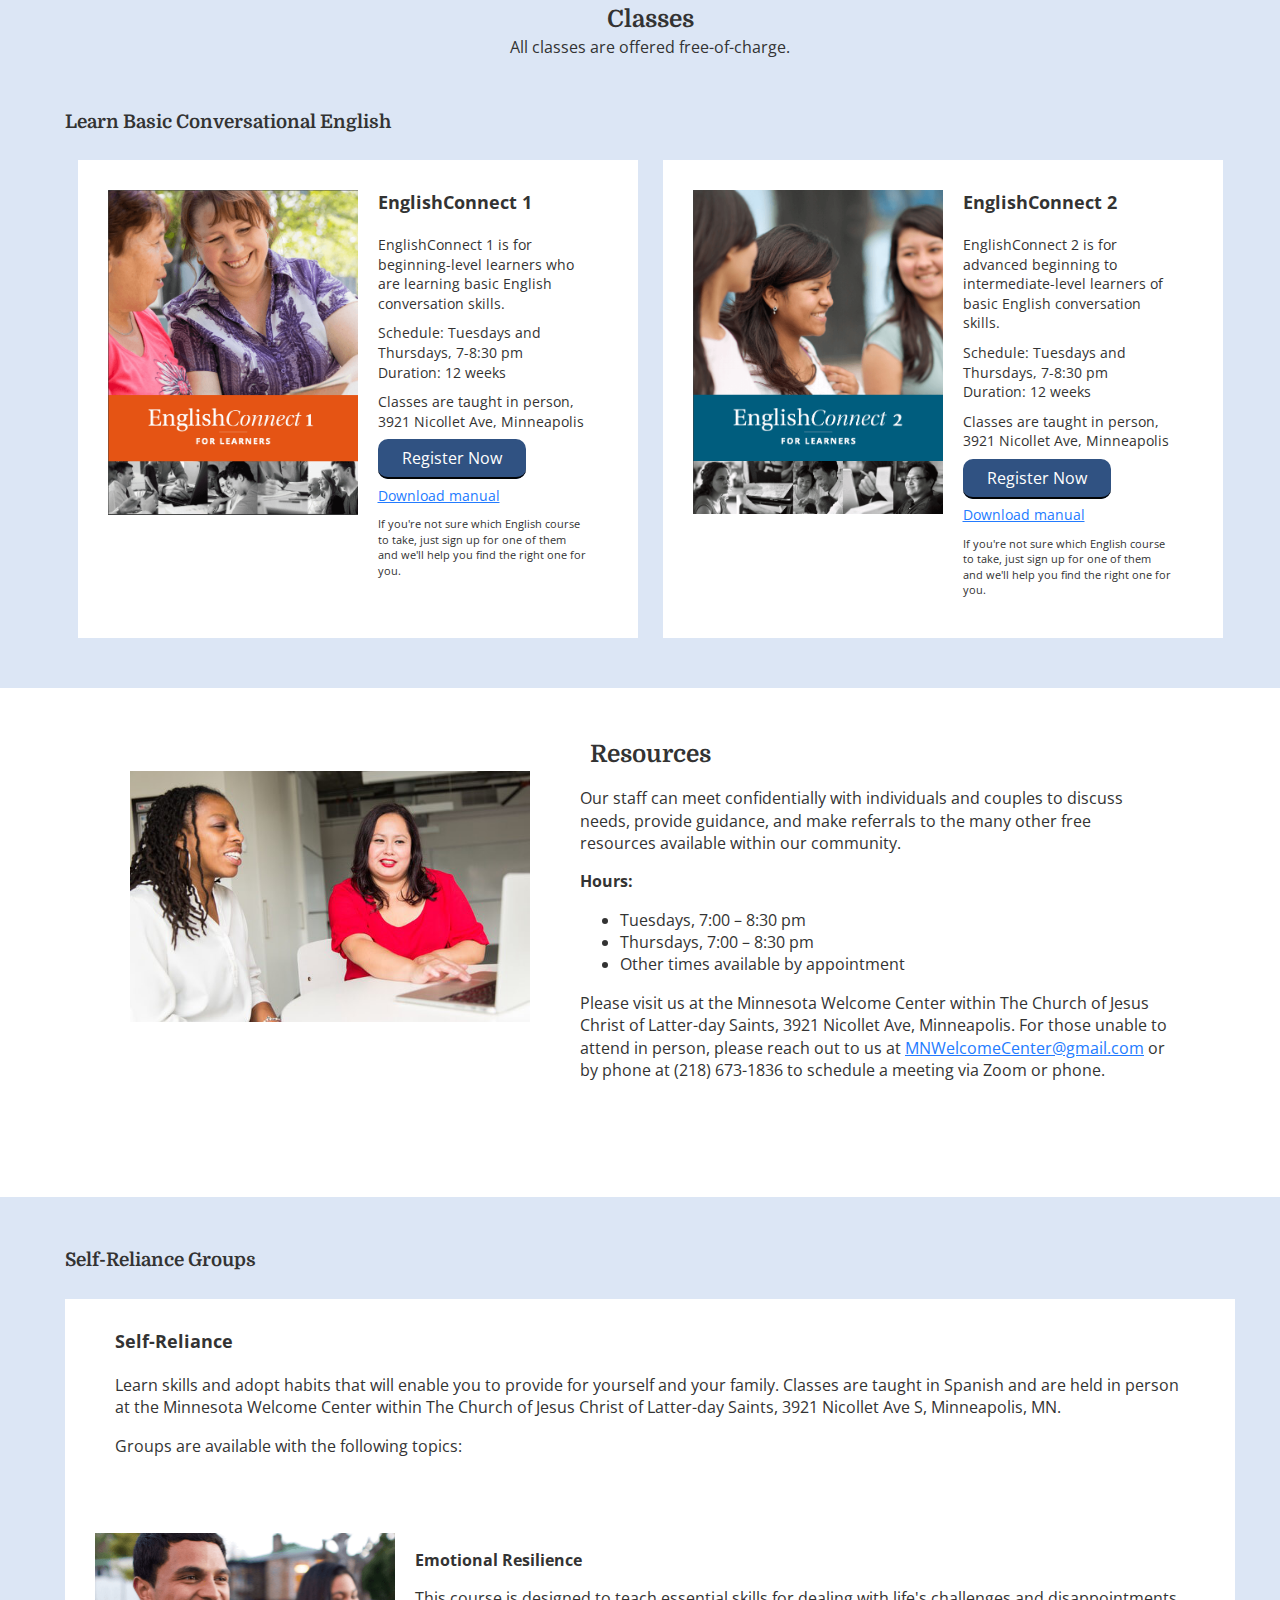
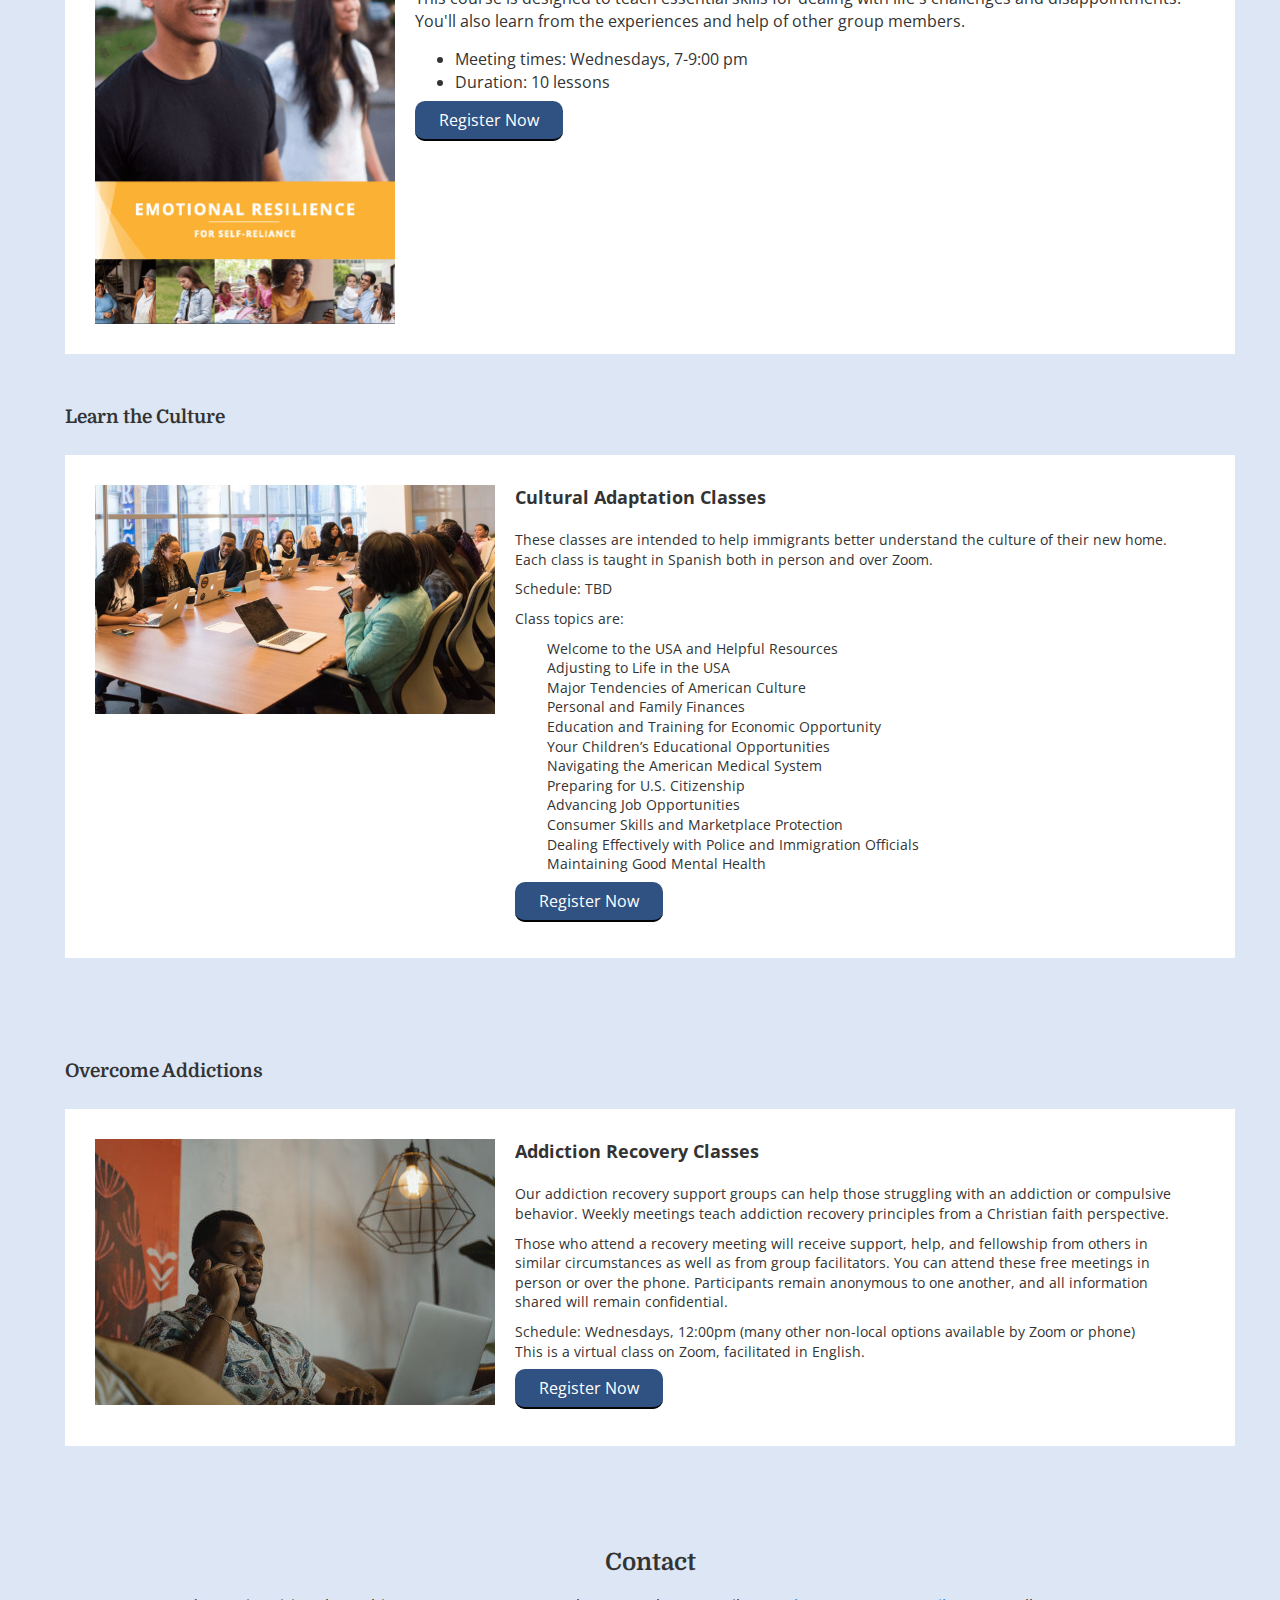
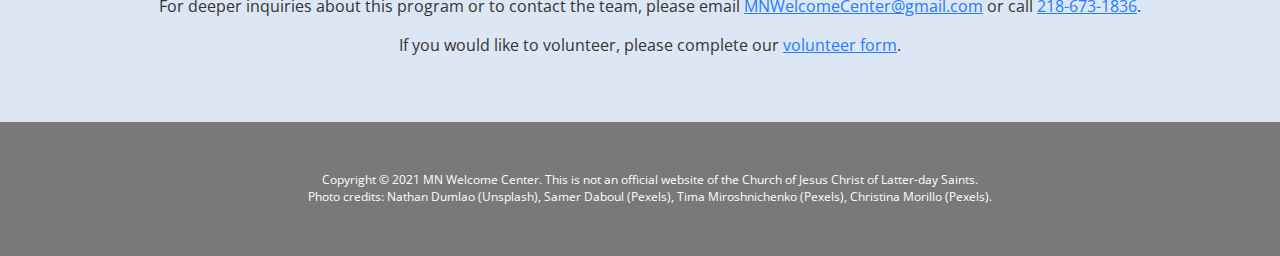
==== commit dc40cd01: "Update schedule for EnglishConnect 2" ====
--- a/index.html
+++ b/index.html
@@ -104,8 +104,8 @@
                                     EnglishConnect 2 is for advanced beginning to intermediate-level learners of basic English conversation skills.
                                 </div>
                                 <div class="desc">
-                                    Schedule: Tuesdays, 7-8:30 pm<br />
-                                    Duration: 25 weeks<br />
+                                    Schedule: Tuesdays and Thursdays, 7-8:30 pm<br />
+                                    Duration: 12 weeks<br />
                                 </div>
                                 <div class="desc">
                                     Classes are taught in person, 3921 Nicollet Ave, Minneapolis
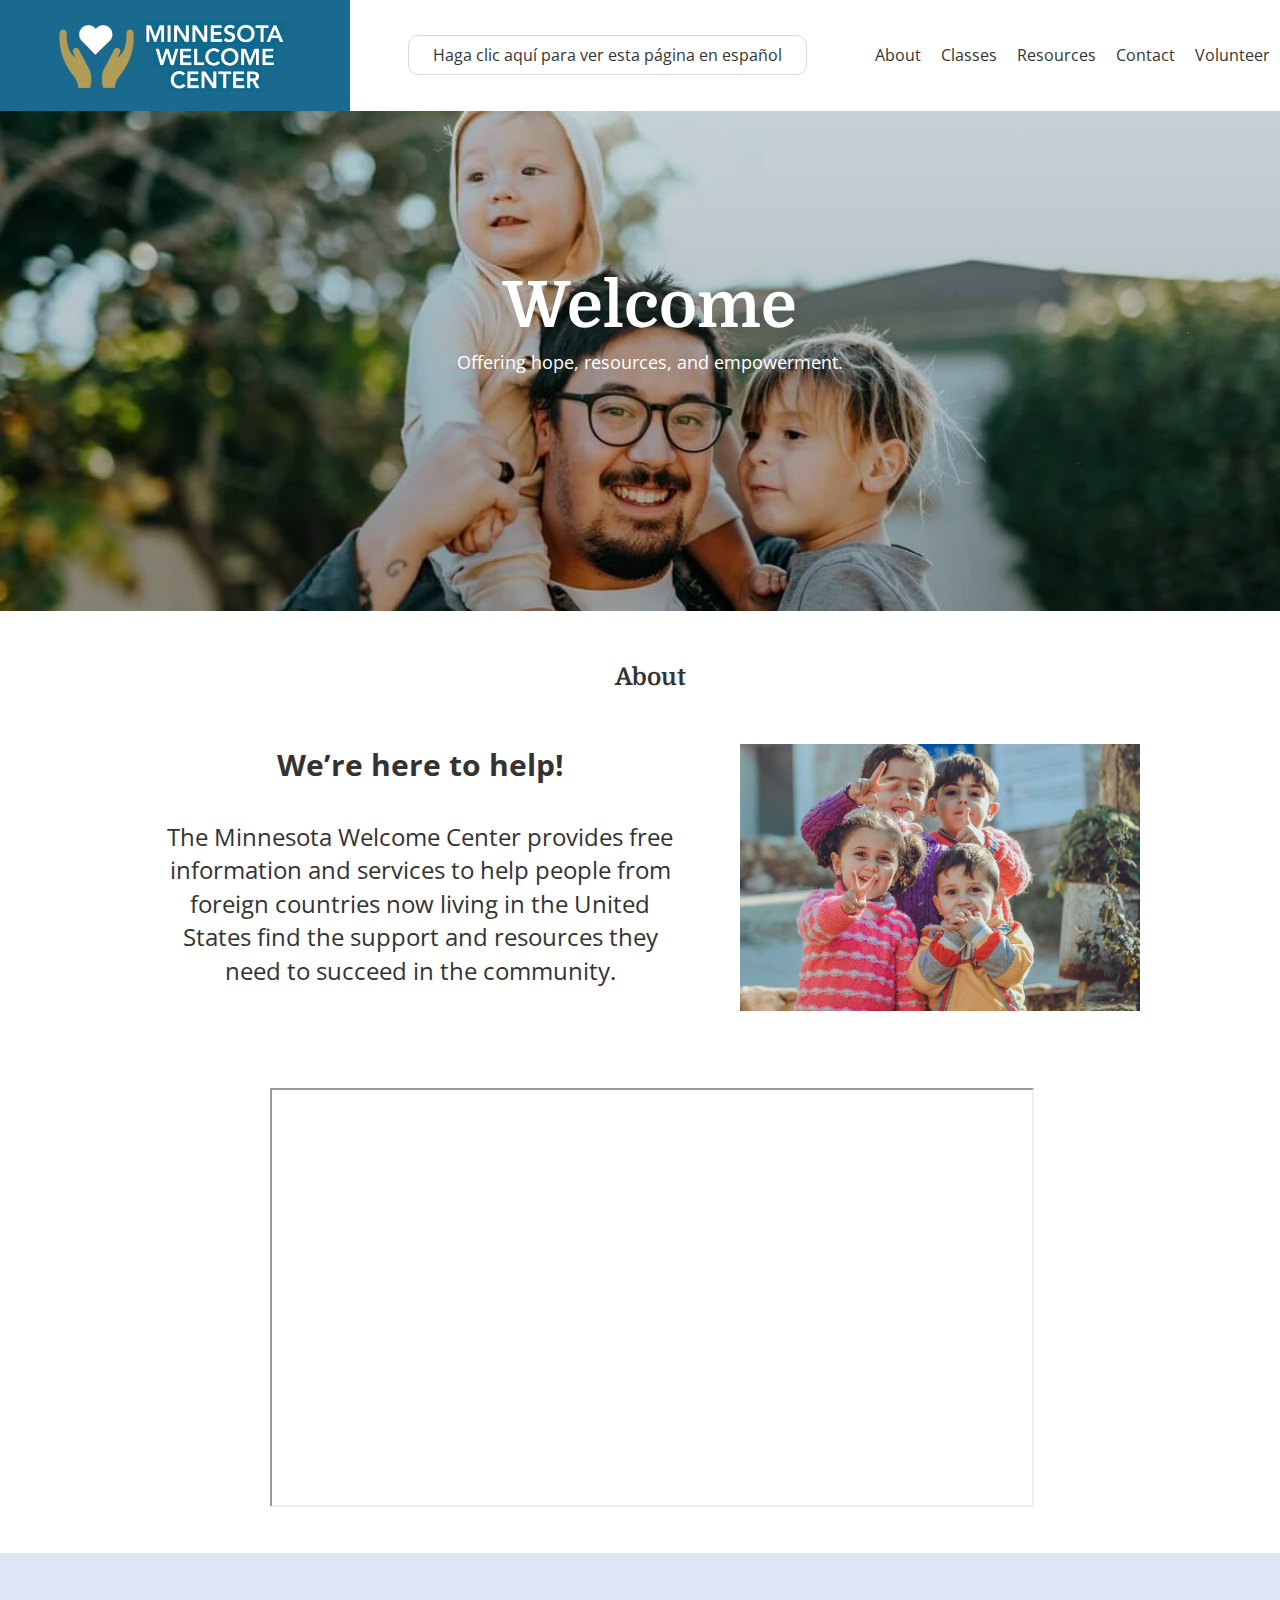
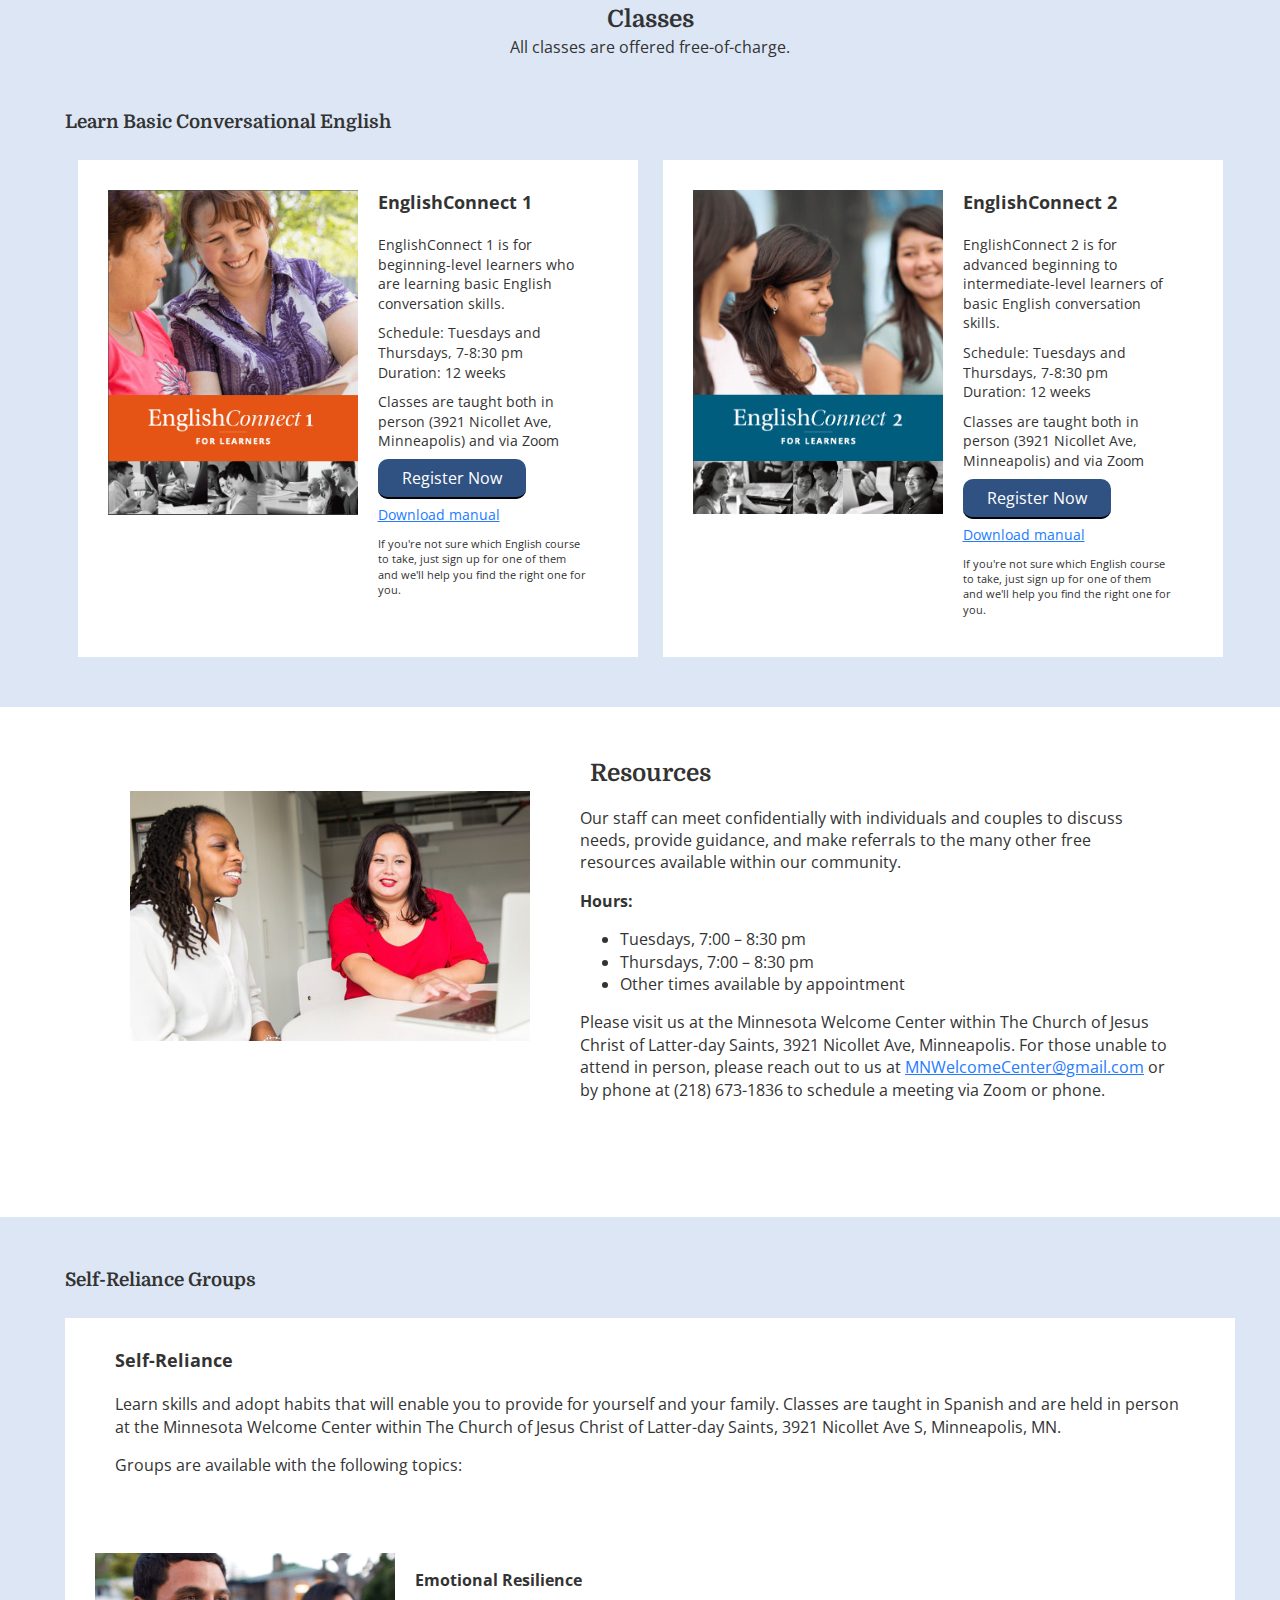
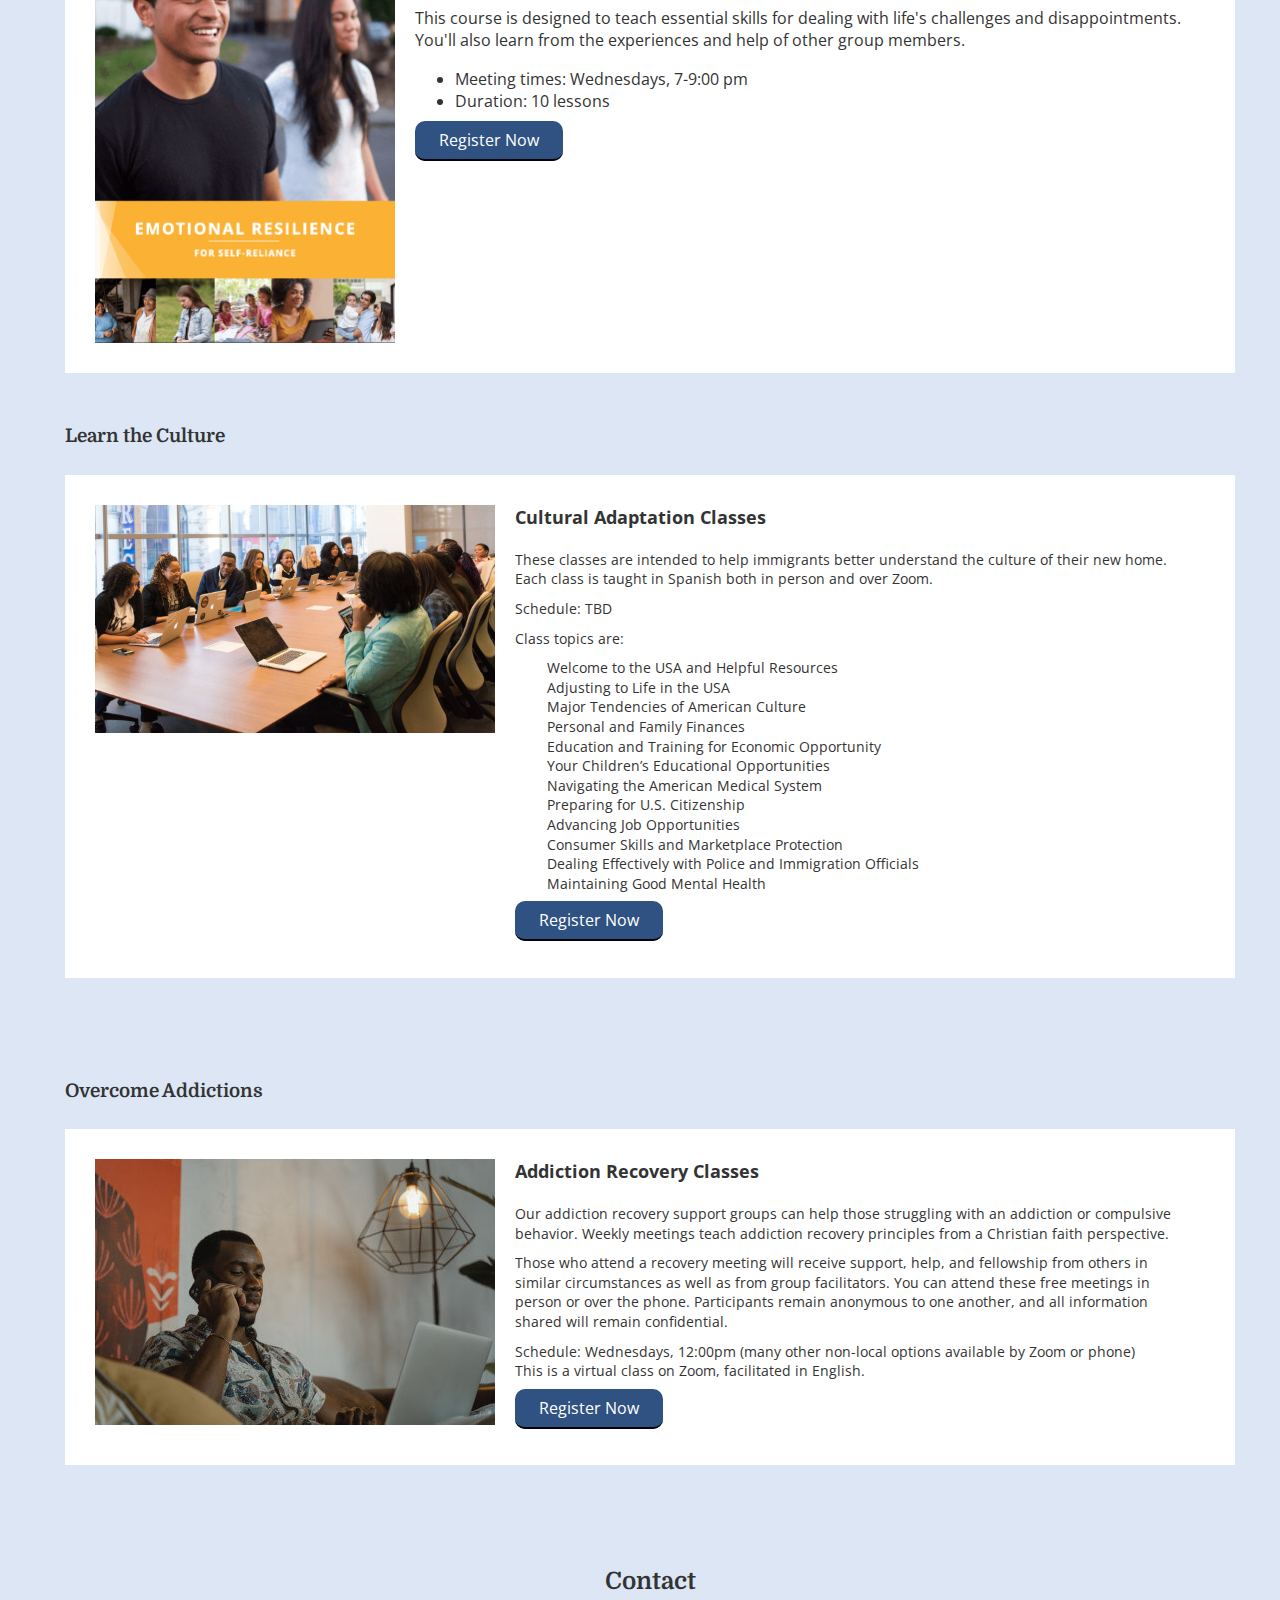
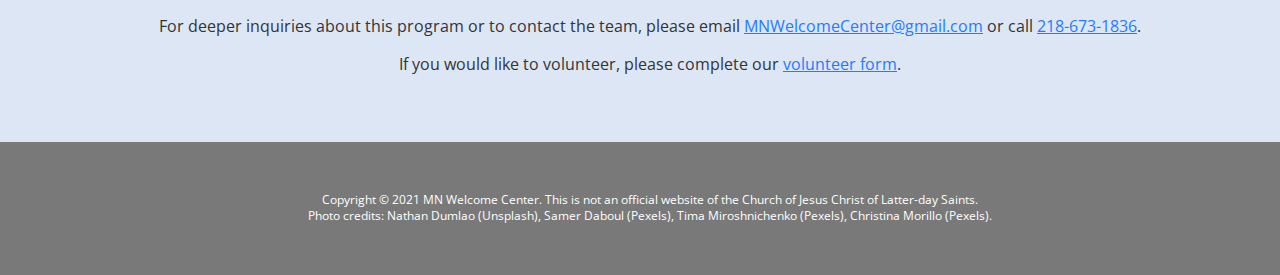
==== commit bed87d8b: "Update info for EC1 and EC2 classes" ====
--- a/index.html
+++ b/index.html
@@ -87,10 +87,10 @@
                                     Duration: 12 weeks<br />
                                 </div>
                                 <div class="desc">
-                                    Classes are taught in person, 3921 Nicollet Ave, Minneapolis
+                                    Classes are taught both in person (3921 Nicollet Ave, Minneapolis) and via Zoom
                                 </div>
                                 <p><a class="action" href="https://docs.google.com/forms/d/e/1FAIpQLSdiYJ8csDzBw_dvap1mGi8AK4R0Y8R989oS-6YNtVevtwT7rw/viewform" target="_blank">Register Now</a></p>
-                                <p class="desc"><a href="https://www.englishconnect.org/ec1-learnermanual-english">Download manual</a></p>
+                                <p class="desc"><a href="https://www.englishconnect.org/ec1-learner-manual-eng.pdf" target="_blank">Download manual</a></p>
                                 <p class="desc desc_sm">If you're not sure which English course to take, just sign up for one of them and we'll help you find the right one for you.</p>
                             </div>
                         </div>
@@ -108,10 +108,10 @@
                                     Duration: 12 weeks<br />
                                 </div>
                                 <div class="desc">
-                                    Classes are taught in person, 3921 Nicollet Ave, Minneapolis
+                                    Classes are taught both in person (3921 Nicollet Ave, Minneapolis) and via Zoom
                                 </div>
                                 <p><a class="action" href="https://docs.google.com/forms/d/e/1FAIpQLSdiYJ8csDzBw_dvap1mGi8AK4R0Y8R989oS-6YNtVevtwT7rw/viewform" target="_blank">Register Now</a></p>
-                                <p class="desc"><a href="https://www.englishconnect.org/ec2-learner-english">Download manual</a></p>
+                                <p class="desc"><a href="https://www.englishconnect.org/ec2-learner-manual-previous.pdf" target="_blank">Download manual</a></p>
                                 <p class="desc desc_sm">If you're not sure which English course to take, just sign up for one of them and we'll help you find the right one for you.</p>
                             </div>
                         </div>
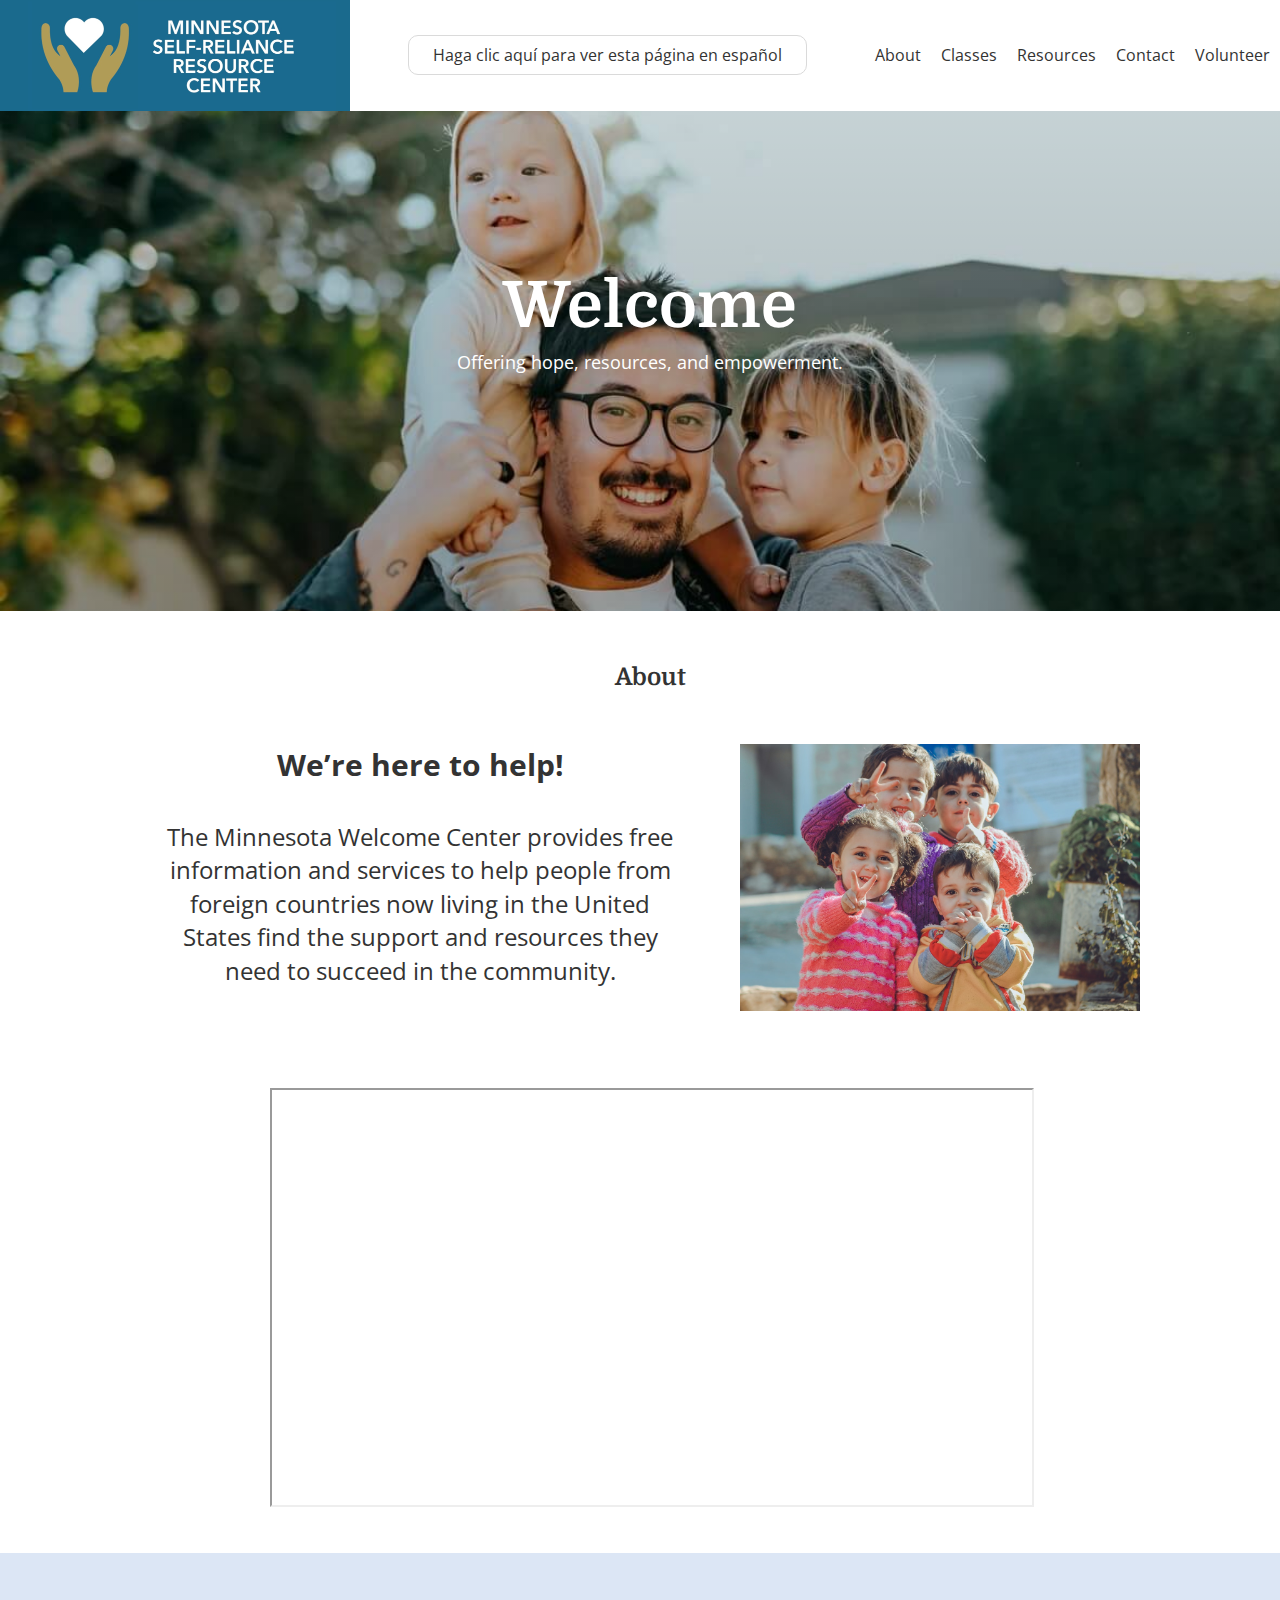
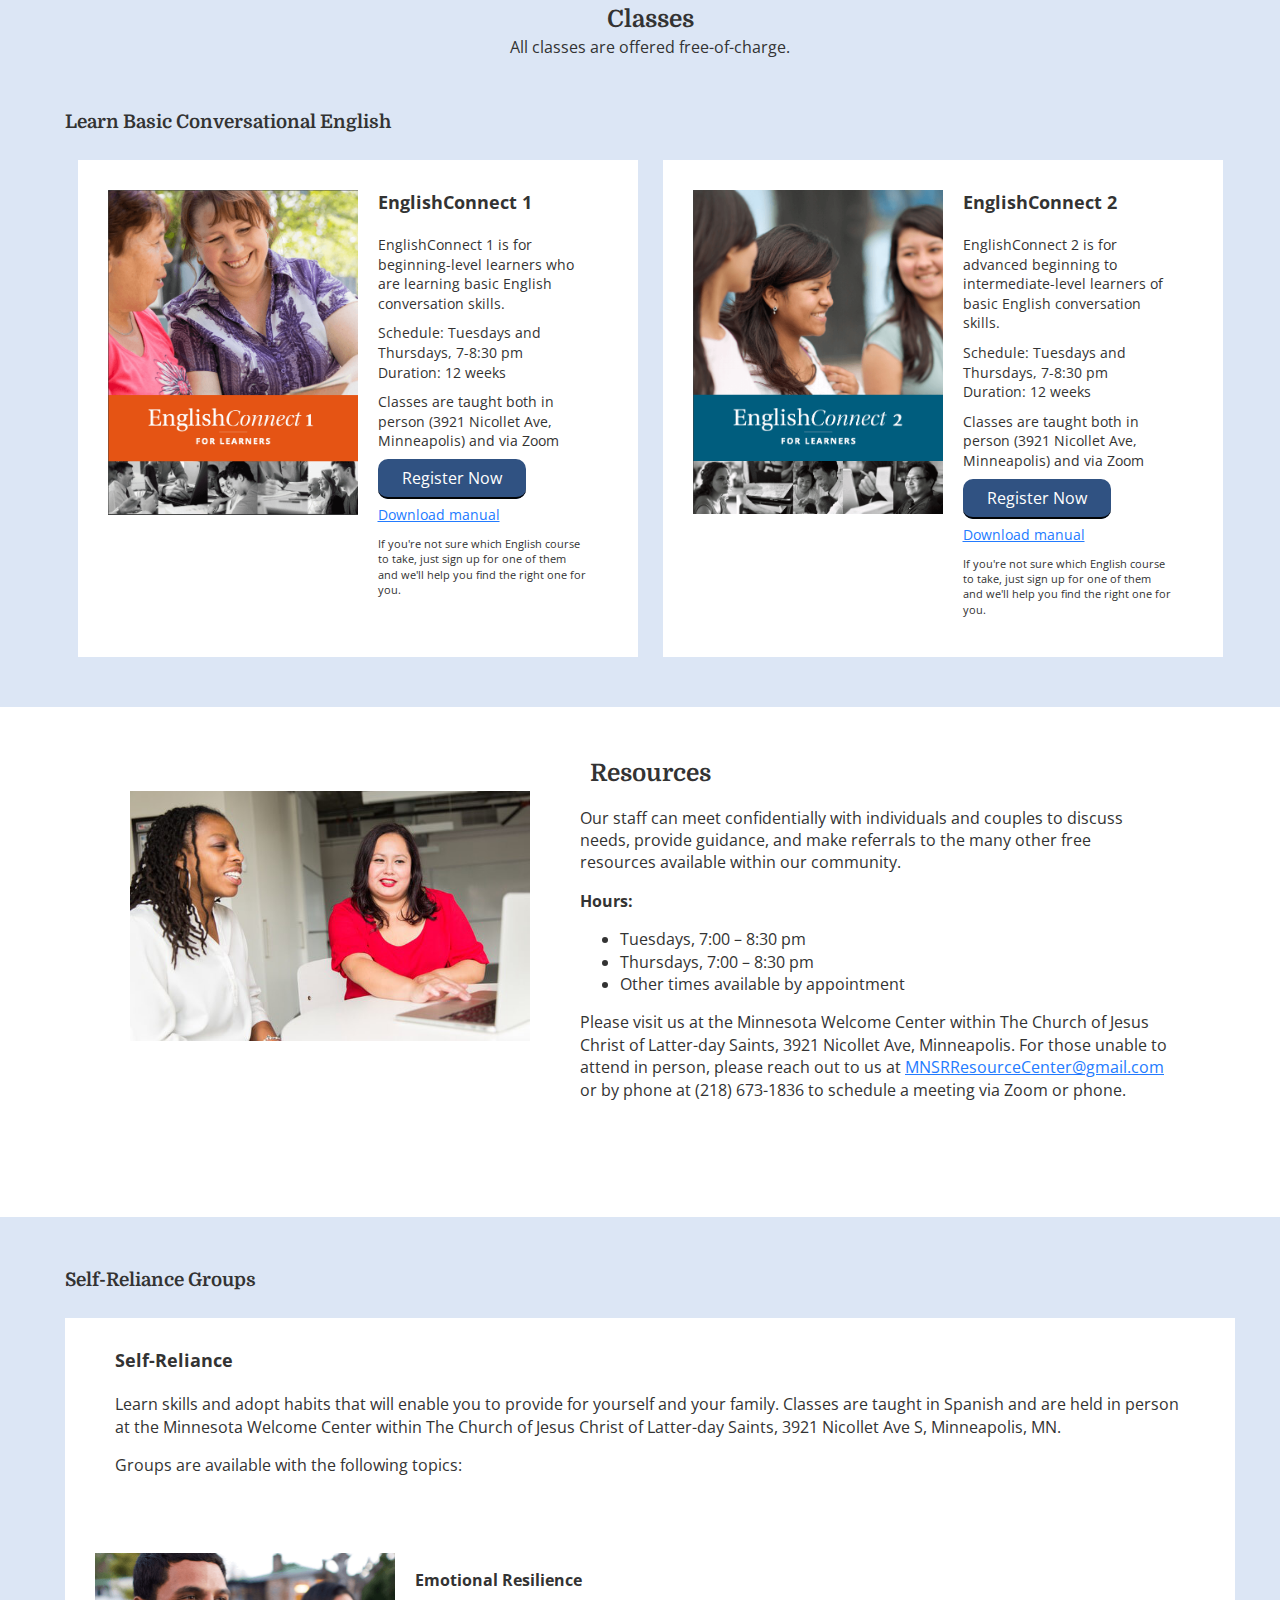
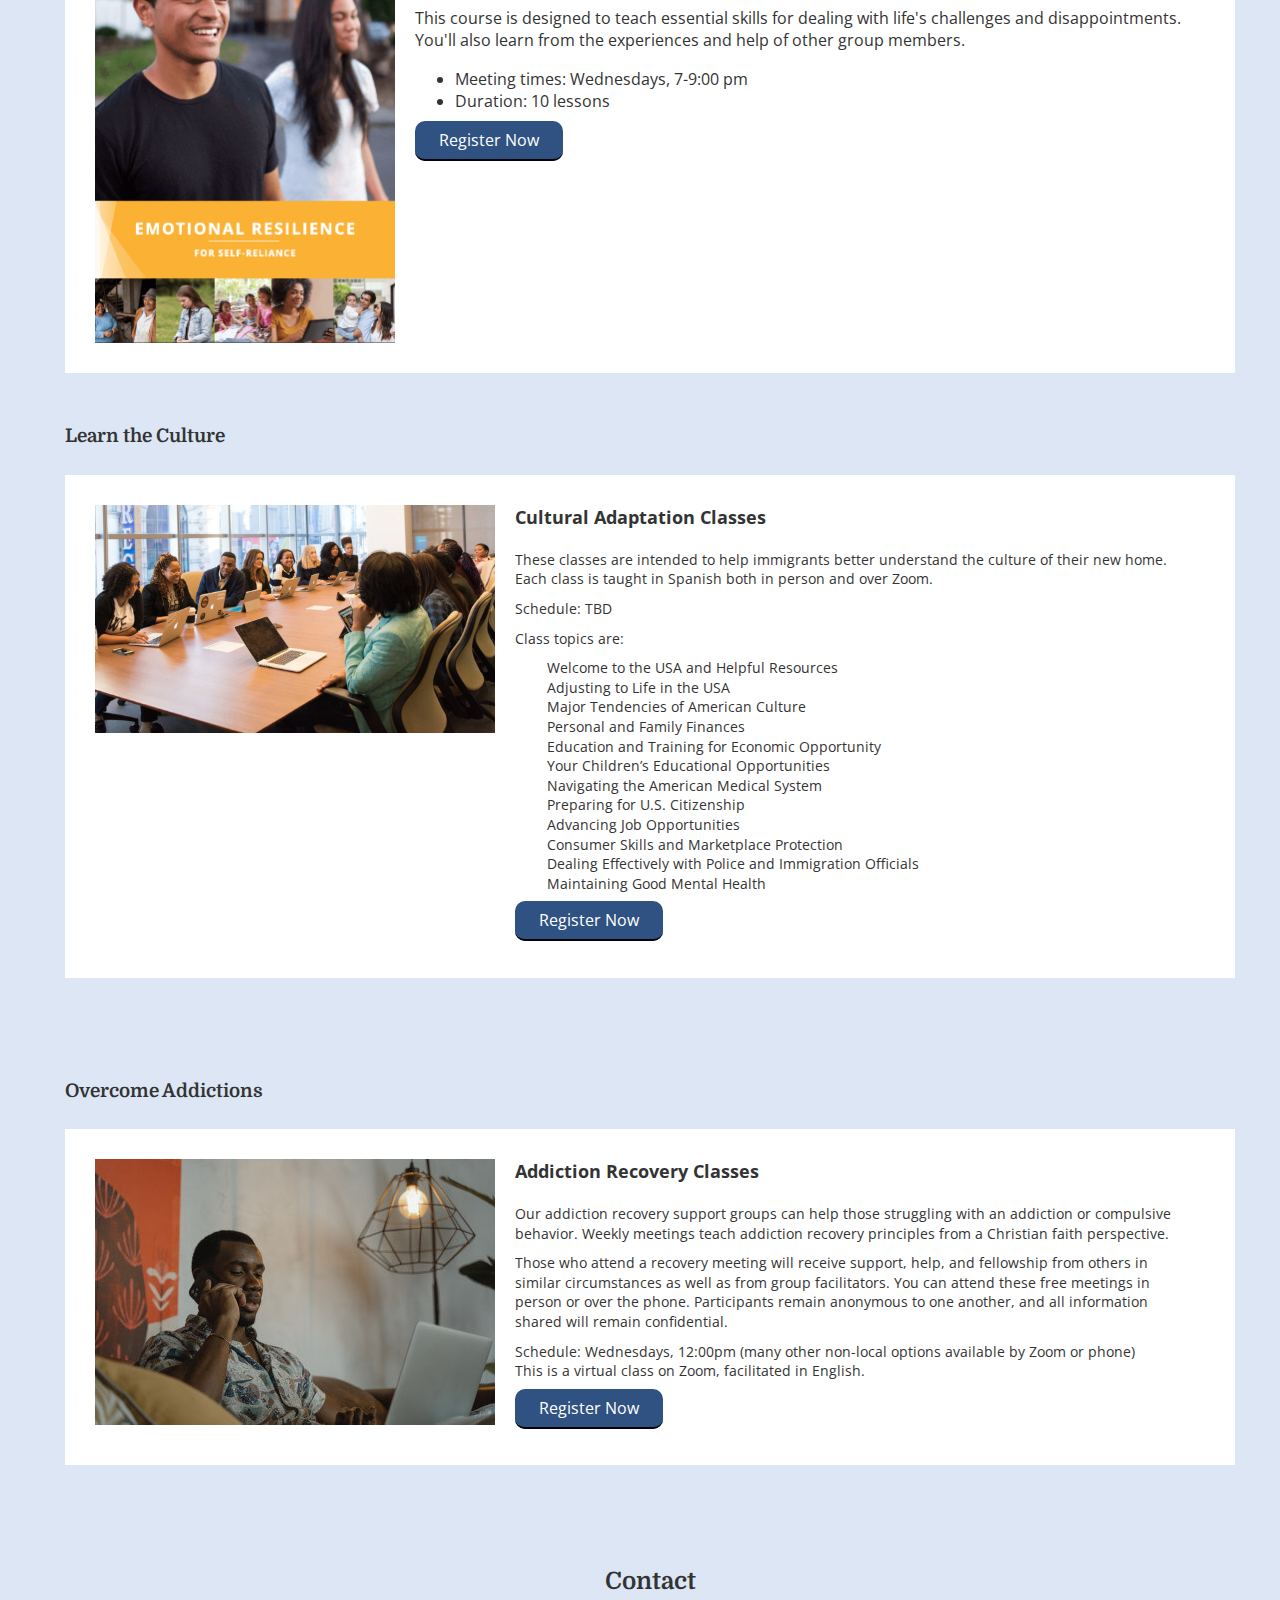
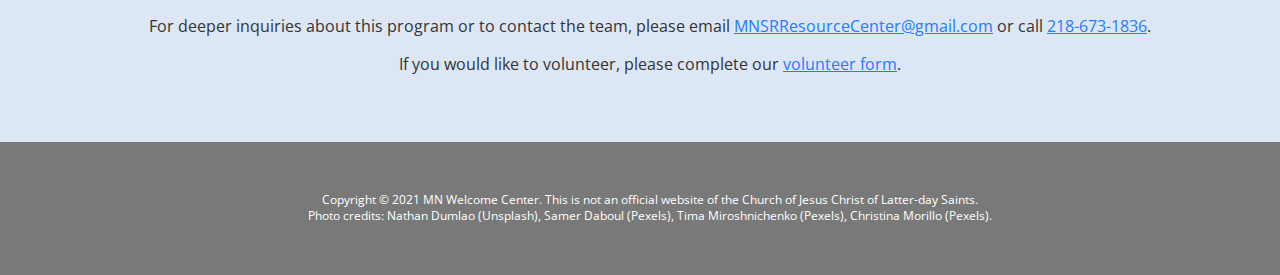
==== commit 893d4955: "Update logo images and email with new center name" ====
--- a/index.html
+++ b/index.html
@@ -23,7 +23,7 @@
     <body>
         <div class="contain">
             <div class="banner">
-                <div class="banner-hdg"><img src="/img/logo-banner.png" width="350" alt="Minnesota Welcome Center" /></div>
+                <div class="banner-hdg"><img src="/img/logo-banner.png?v=2" width="350" alt="Minnesota Welcome Center" /></div>
                 <div class="cta"><a href="/es/index.html">Haga clic aquí para ver esta página en español</a></div>
                 <div class="nav">
                     <a href="#about">About</a>
@@ -147,7 +147,7 @@
                                 within The Church of Jesus Christ of Latter-day
                                 Saints, 3921 Nicollet Ave, Minneapolis. For
                                 those unable to attend in person, please reach
-                                out to us at <a href="mailto:MNWelcomeCenter@gmail.com">MNWelcomeCenter@gmail.com</a>
+                                out to us at <a href="mailto:mnsrresourcecenter@gmail.com">MNSRResourceCenter@gmail.com</a>
                                 or by phone at (218) 673-1836 to schedule a
                                 meeting via Zoom or phone.
                             </p>
@@ -287,7 +287,7 @@
             <div id="contact" class="section section_alt">
                 <div class="content vr">
                     <h2 class="hdg hdg_2">Contact</h2>
-                    <p class="text_c">For deeper inquiries about this program or to contact the team, please email <a href="mailto:MNWelcomeCenter@gmail.com">MNWelcomeCenter@gmail.com</a> or call <a href="tel:218-673-1836">218-673-1836</a>.</p>
+                    <p class="text_c">For deeper inquiries about this program or to contact the team, please email <a href="mailto:mnrsresourcecenter@gmail.com">MNSRResourceCenter@gmail.com</a> or call <a href="tel:218-673-1836">218-673-1836</a>.</p>
                     <p class="text_c">If you would like to volunteer, please complete our <a target="blank" href="https://forms.gle/wLi8URV62pkuY8rm8">volunteer form</a>.</p>
                 </div>
             </div>
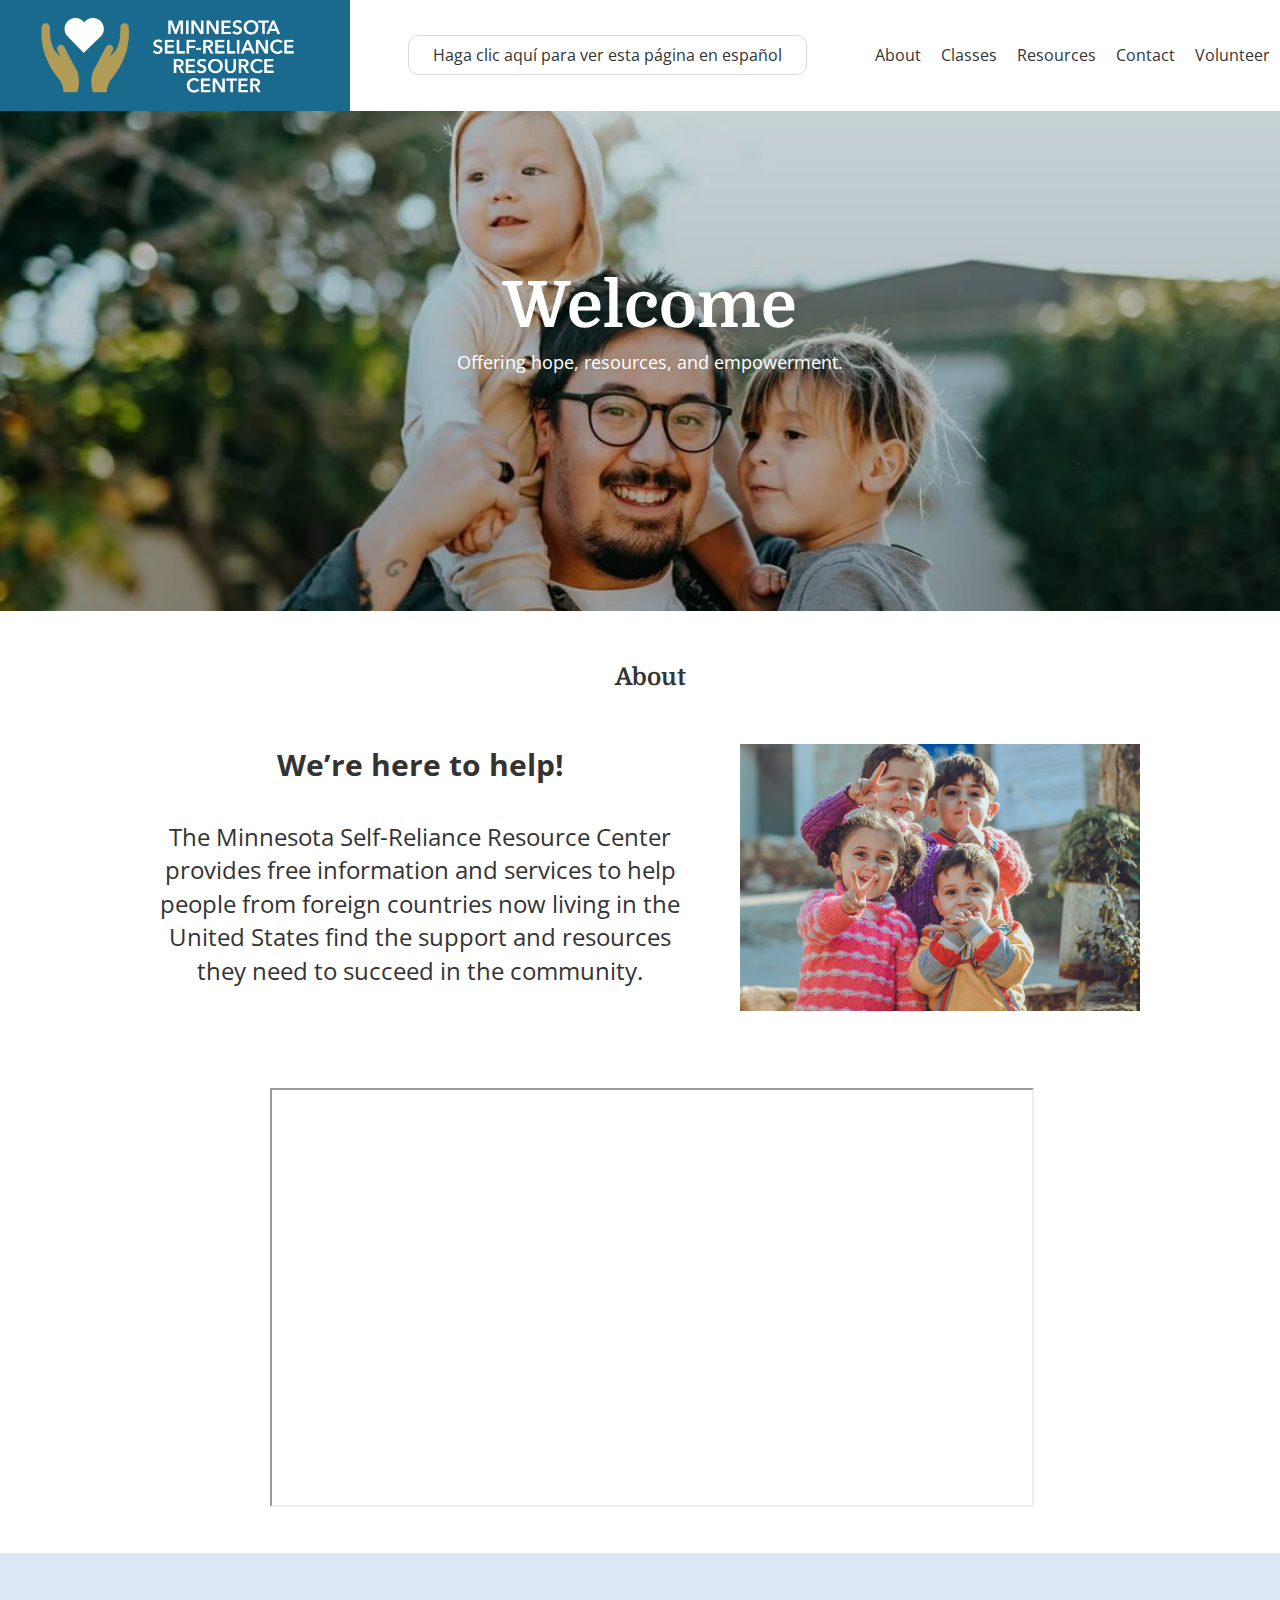
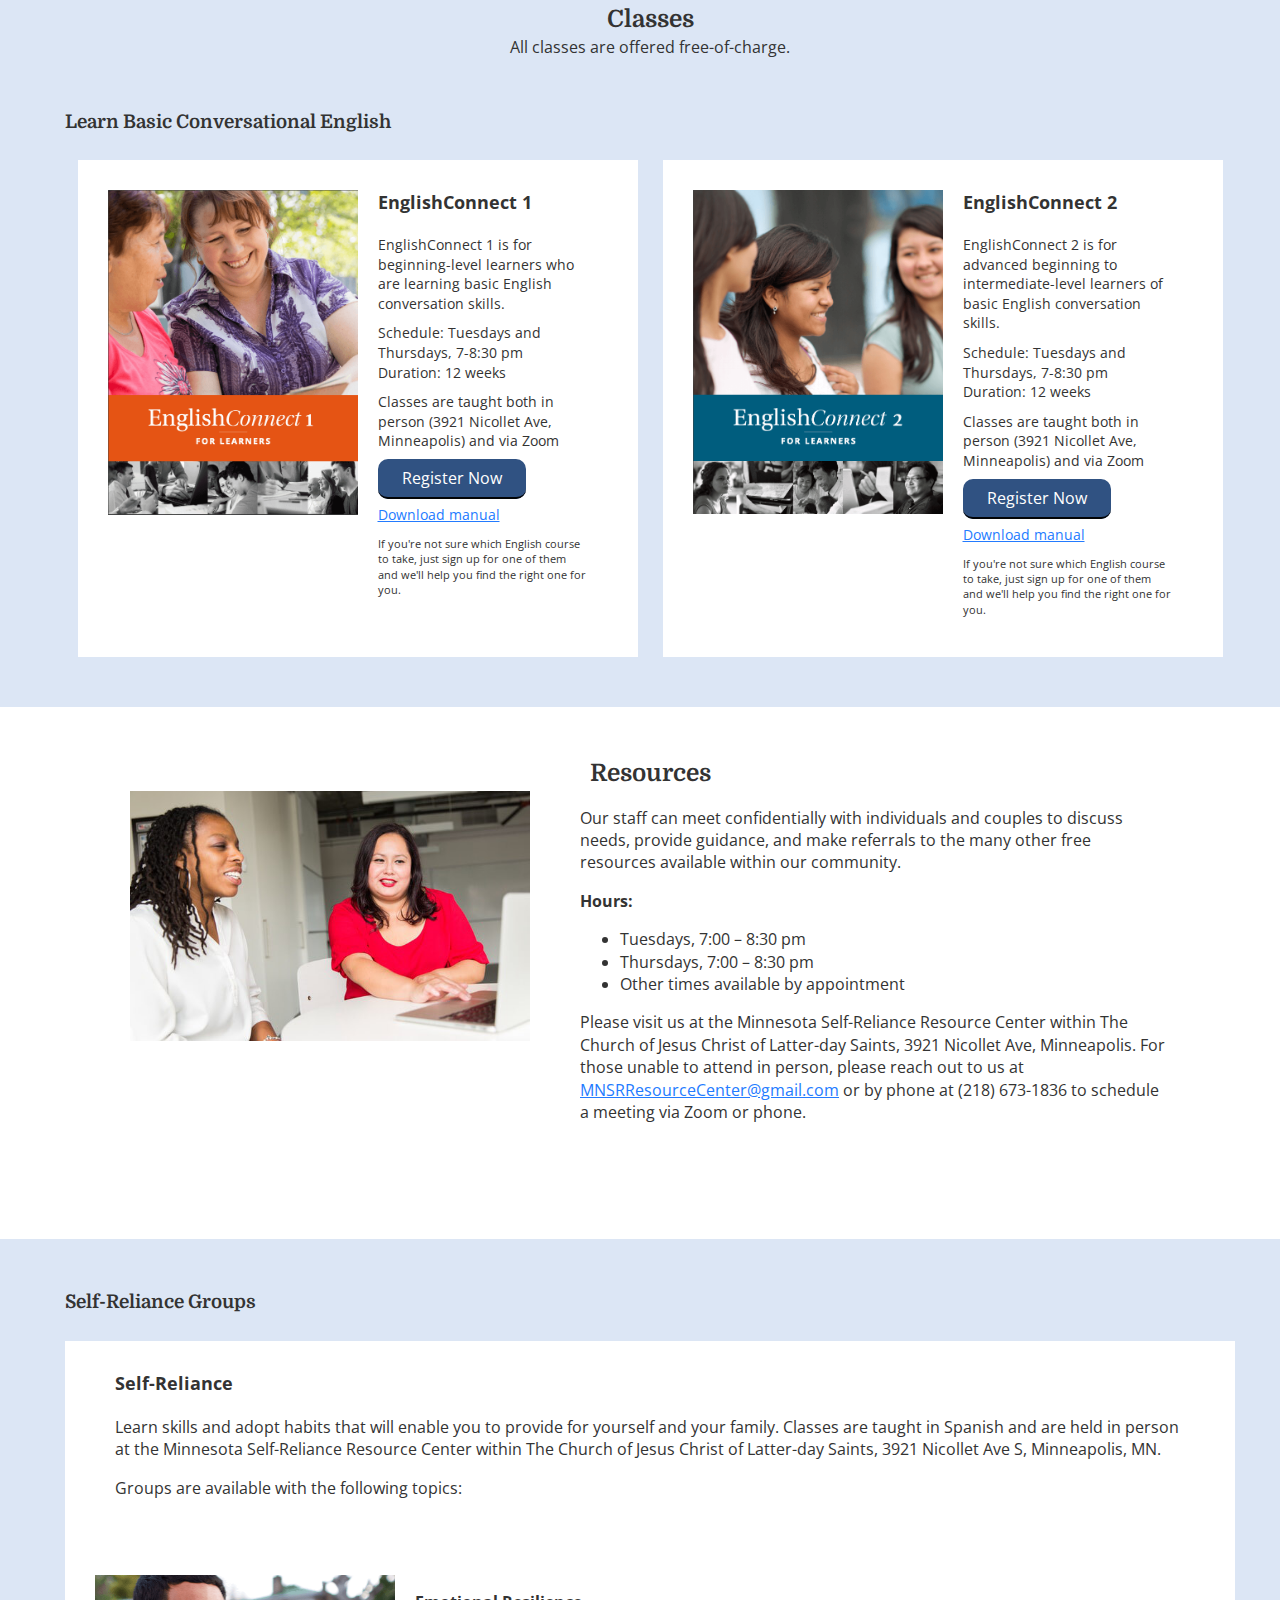
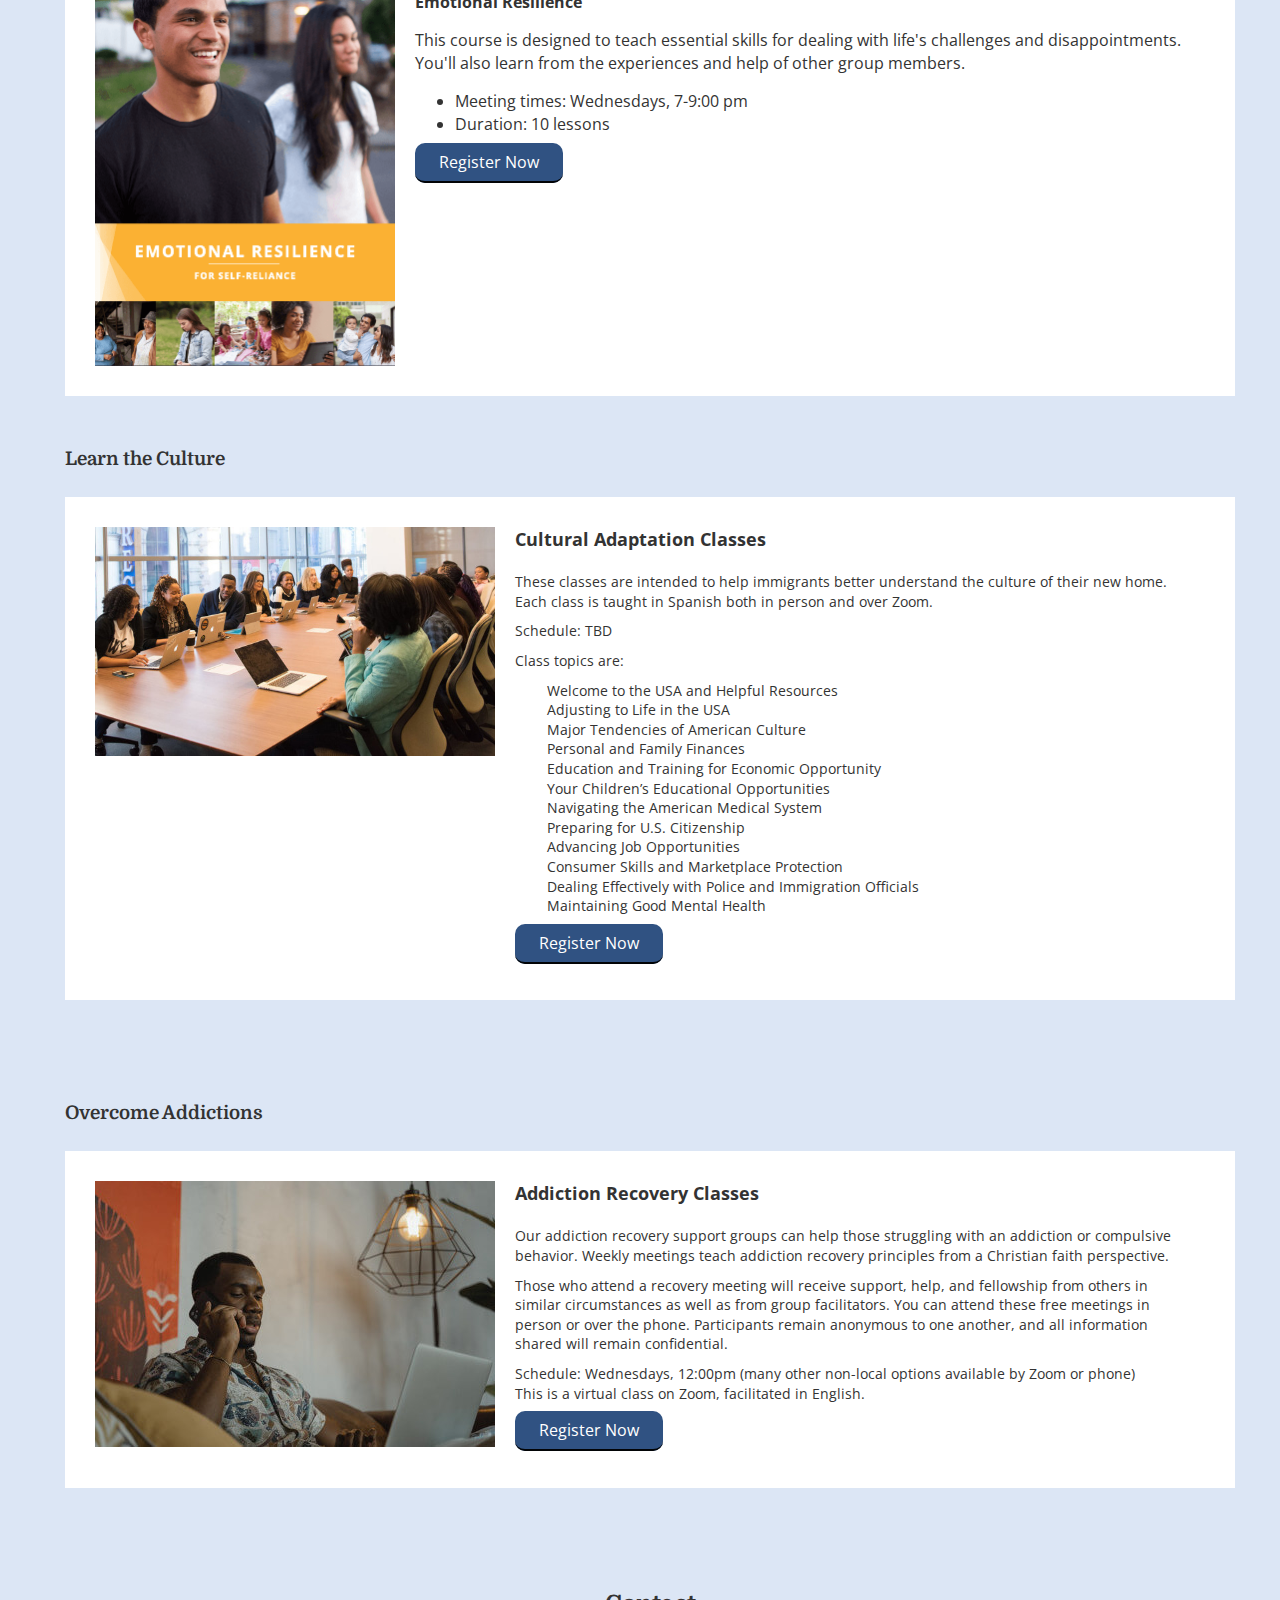
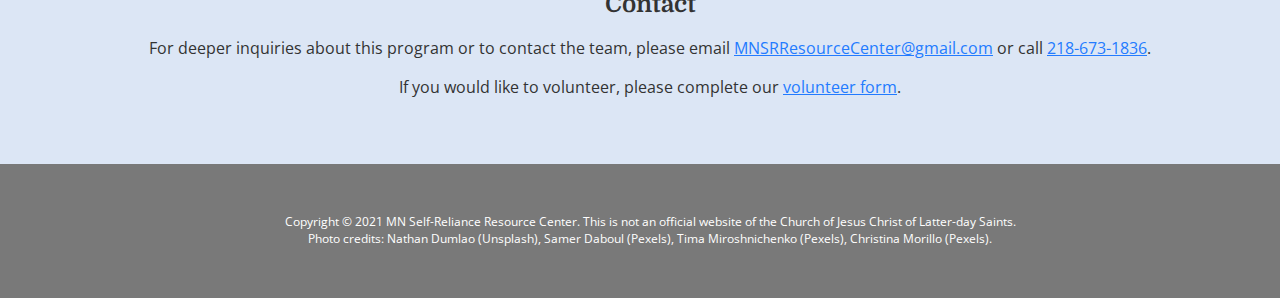
==== commit 59228e22: "Rename center in body of pages" ====
--- a/index.html
+++ b/index.html
@@ -2,11 +2,11 @@
 <html class="no-js" lang="en">
     <head>
         <meta charset="utf-8">
-        <title>Minnesota Welcome Center</title>
+        <title>Minnesota Self-Reliance Resource Center</title>
         <meta name="description" content="Part of an ongoing effort to respond to the immediate and long-term needs of immigrants in Minnesota.">
         <meta name="viewport" content="width=device-width, initial-scale=1">
 
-        <meta property="og:title" content="Minnesota Welcome Center">
+        <meta property="og:title" content="Minnesota Self-Reliance Resource Center">
         <meta property="og:type" content="">
         <meta property="og:url" content="https://mnwelcomecenter.org">
         <meta property="og:image" content="https://mnwelcomecenter.org/img/smiling-children.jpg">
@@ -23,7 +23,7 @@
     <body>
         <div class="contain">
             <div class="banner">
-                <div class="banner-hdg"><img src="/img/logo-banner.png?v=2" width="350" alt="Minnesota Welcome Center" /></div>
+                <div class="banner-hdg"><img src="/img/logo-banner.png?v=2" width="350" alt="Minnesota Self-Reliance Resource Center" /></div>
                 <div class="cta"><a href="/es/index.html">Haga clic aquí para ver esta página en español</a></div>
                 <div class="nav">
                     <a href="#about">About</a>
@@ -47,7 +47,7 @@
                 <div class="text-img-combo">
                     <div class="tic-text">
                         <strong class="tic-hd">We&rsquo;re here to help!</strong><br /><br />
-                        The Minnesota Welcome Center provides free information
+                        The Minnesota Self-Reliance Resource Center provides free information
                         and services to help people from foreign countries now
                         living in the United States find the support and
                         resources they need to succeed in the community.
@@ -143,7 +143,7 @@
                             </ul>
 
                             <p class="text">
-                                Please visit us at the Minnesota Welcome Center
+                                Please visit us at the Minnesota Self-Reliance Resource Center
                                 within The Church of Jesus Christ of Latter-day
                                 Saints, 3921 Nicollet Ave, Minneapolis. For
                                 those unable to attend in person, please reach
@@ -167,7 +167,7 @@
                                     Learn skills and adopt habits that will
                                     enable you to provide for yourself and your
                                     family. Classes are taught in Spanish and
-                                    are held in person at the Minnesota Welcome
+                                    are held in person at the Minnesota Self-Reliance Resource
                                     Center within The Church of Jesus Christ of
                                     Latter-day Saints, 3921 Nicollet Ave S,
                                     Minneapolis, MN.
@@ -294,7 +294,7 @@
 
             <div class="footer">
                 <div class="content">
-                    <p>Copyright &copy; 2021 MN Welcome Center. This is not an official website of the Church of Jesus Christ of Latter-day Saints.<br />Photo credits: Nathan Dumlao (Unsplash), Samer Daboul (Pexels), Tima Miroshnichenko (Pexels), Christina Morillo (Pexels).</p>
+                    <p>Copyright &copy; 2021 MN Self-Reliance Resource Center. This is not an official website of the Church of Jesus Christ of Latter-day Saints.<br />Photo credits: Nathan Dumlao (Unsplash), Samer Daboul (Pexels), Tima Miroshnichenko (Pexels), Christina Morillo (Pexels).</p>
                 </div>
             </div>
         </div>
